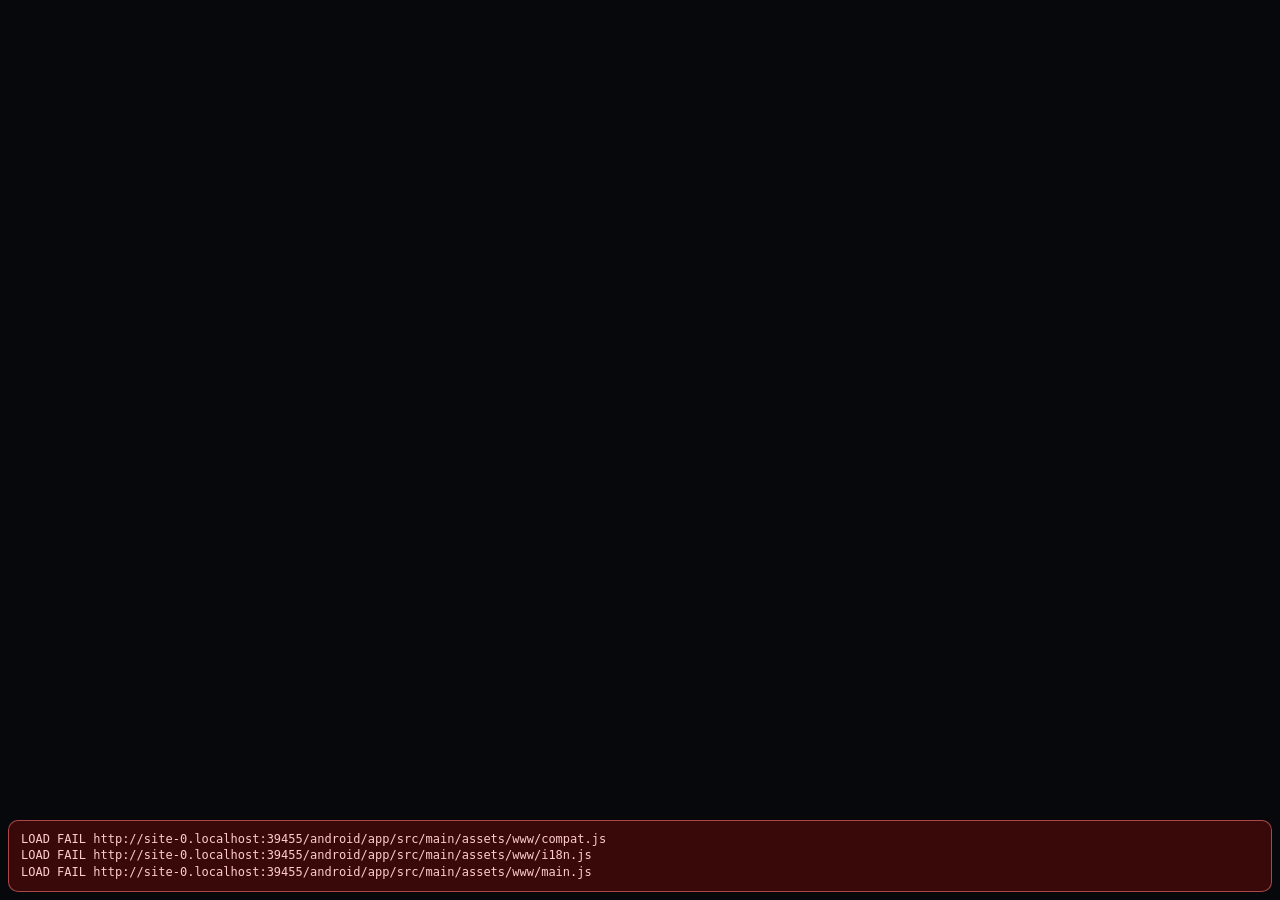
==== android/app/src/main/assets/www/index.html @ 89af4251 "feat: seamless Wi-Fi auto-discovery, live audio-reactive background, and under-weather notifications" ====
<!doctype html>
<html lang="en">
<head>
<meta charset="utf-8">
<meta name="viewport" content="width=device-width, initial-scale=1, maximum-scale=1, user-scalable=no, viewport-fit=cover">
<title>PhoneBox</title>
<link rel="stylesheet" href="style.css">
<link rel="stylesheet" href="controls.css">
<link rel="stylesheet" href="appearance.css">
</head>
<body>
<canvas id="liveBg" aria-hidden="true"></canvas>
<!-- Pages and widgets are built by main.js and widgets/*.js from the layout designed in the agent's settings page. -->
<div id="pager"></div>

<nav id="dots" data-i18n-title="panel.allPages" title="All pages"></nav>
<div id="ptitle"></div>
<div id="pagePauseOverlay" aria-hidden="true"></div>

<div id="overview" hidden>
  <div class="ov-head"><span data-i18n="panel.allPages">All pages</span> <small data-i18n="panel.overviewHint">tap one to jump · volume keys flip pages · long-press a page to come back here</small><span id="ovPcs"></span><button class="ov-pc" id="ovRules" hidden></button></div>
  <div id="ovGrid"></div>
</div>

<div class="p-sheet" id="pSheet" hidden>
  <div class="ps-head">
    <div class="p-ico" id="psIco"></div>
    <div class="ps-title"><b id="psTitle"></b><small id="psSub"></small></div>
    <button class="ps-btn danger" id="psAll" data-i18n="panel.endAll">End all</button>
    <button class="ps-btn" id="psClose" data-i18n-aria="panel.close" aria-label="Close"><svg class="ico" viewBox="0 0 24 24" fill="none" stroke="currentColor" stroke-width="2" stroke-linecap="round" stroke-linejoin="round" aria-hidden="true"><path d="M18 6 6 18M6 6l12 12"/></svg></button>
  </div>
  <div class="ps-list" id="psList"></div>
</div>

<div id="approval" hidden>
  <div class="ap-card">
    <div class="ap-head"><span class="ap-logo" id="apLogo" aria-hidden="true">◆</span><span id="apSource">AI agent</span><span class="ap-count" id="apCount"></span></div>
    <div class="ap-context"><b id="apProject"></b><span class="ap-sep" id="apContextSep">·</span><code id="apCwd"></code></div>
    <div class="ap-tool" id="apTool"></div>
    <div class="ap-desc" id="apDesc"></div>
    <pre class="ap-detail" id="apDetail"></pre>
    <div class="ap-pattern" id="apPattern" hidden></div>
    <div class="ap-choices" id="apChoices" hidden></div>
    <div class="ap-custom" id="apCustom" hidden>
      <input type="text" id="apCustomText" autocomplete="off" spellcheck="false" enterkeyhint="send">
      <button class="ap-btn allow" id="apCustomSend" data-i18n="panel.answerSend">Send</button>
    </div>
    <div class="ap-foot">
      <span class="ap-time" id="apTime"></span>
      <button class="ap-btn deny" id="apDeny" data-i18n="panel.deny">Deny</button>
      <button class="ap-btn always" id="apAlways" hidden data-i18n="panel.allowAlways">Always allow</button>
      <button class="ap-btn allow" id="apAllow" data-i18n="panel.allow">Allow</button>
      <button class="ap-btn allow" id="apSkip" hidden data-i18n="panel.gotIt">Got it</button>
    </div>
  </div>
</div>

<!-- calm page switching: countdown before a rule (or the idle return) changes the page, and a chip while it waits -->
<div id="navCard" role="status">
  <div class="nv-ring"><svg viewBox="0 0 44 44"><circle cx="22" cy="22" r="19"/><circle id="nvRing" cx="22" cy="22" r="19" pathLength="100"/></svg><b id="nvNum">3</b></div>
  <div class="nv-text"><b id="nvName"></b><span id="nvLine"></span><small id="nvDetail"></small></div>
  <button class="nv-btn" id="nvStay" data-i18n="panel.stay">Stay</button>
  <button class="nv-btn go" id="nvGo" data-i18n="panel.goNow">Go now</button>
</div>
<div id="navChip"><button id="ncGo"><svg class="ico" viewBox="0 0 24 24" fill="none" stroke="currentColor" stroke-width="2" stroke-linecap="round" stroke-linejoin="round" aria-hidden="true"><path d="M5 22h14M5 2h14M17 22v-4.172a2 2 0 0 0-.586-1.414L12 12l-4.414 4.414A2 2 0 0 0 7 17.828V22M7 2v4.172a2 2 0 0 0 .586 1.414L12 12l4.414-4.414A2 2 0 0 0 17 6.172V2"/></svg><b id="ncText"></b><small id="ncWhy"></small></button><button id="ncX" data-i18n-aria="panel.dismiss" aria-label="Dismiss"><svg class="ico" viewBox="0 0 24 24" fill="none" stroke="currentColor" stroke-width="2" stroke-linecap="round" stroke-linejoin="round" aria-hidden="true"><path d="M18 6 6 18M6 6l12 12"/></svg></button></div>

<div class="toast" id="toast"></div>
<div id="offline"><svg class="ico" viewBox="0 0 24 24" fill="none" stroke="currentColor" stroke-width="2" stroke-linecap="round" stroke-linejoin="round" aria-hidden="true"><path d="M8.5 16.5a5 5 0 0 1 7 0M2 8.82a15 15 0 0 1 4.17-2.65M10.66 5c4.01-.36 8.14.9 11.34 3.76M16.85 11.25a10 10 0 0 1 2.22 1.68M5 13a10 10 0 0 1 5.24-2.76M12 20h.01M2 2l20 20"/></svg><span data-i18n="panel.pcNotConnected">PC not connected</span></div>
<div id="wake" hidden><button type="button" data-i18n="panel.wake">Wake the PC</button><span class="note" role="status"></span></div>
<div id="night"><div id="nClock">--:--</div><div id="nDate"></div></div>

<div id="webviewWarn" hidden role="status" style="position:fixed;top:8px;left:8px;right:8px;z-index:90;align-items:center;gap:10px;padding:8px 12px;border-radius:10px;background:rgba(24,20,12,.94);border:1px solid rgba(245,158,11,.45);color:#fde68a;font:12.5px/1.35 system-ui,sans-serif">
  <svg class="ico" viewBox="0 0 24 24" fill="none" stroke="currentColor" stroke-width="2" stroke-linecap="round" stroke-linejoin="round" aria-hidden="true" style="flex:none"><path d="M10.29 3.86 1.82 18a2 2 0 0 0 1.71 3h16.94a2 2 0 0 0 1.71-3L13.71 3.86a2 2 0 0 0-3.42 0zM12 9v4M12 17h.01"/></svg>
  <span style="flex:1" data-i18n="panel.webviewWarn">Outdated WebView — update Android System WebView or Google Chrome so widgets scale properly.</span>
  <button id="webviewWarnClose" type="button" data-i18n-aria="panel.dismissWebview" aria-label="Dismiss WebView notice" style="background:transparent;border:1px solid rgba(253,230,138,.35);color:inherit;border-radius:6px;padding:3px 8px;font:inherit;cursor:pointer;display:flex"><svg class="ico" viewBox="0 0 24 24" fill="none" stroke="currentColor" stroke-width="2" stroke-linecap="round" stroke-linejoin="round" aria-hidden="true"><path d="M18 6 6 18M6 6l12 12"/></svg></button>
</div>
<script>
(function () {
  try {
    if (/[?&]preview(?:[=&]|$)/.test(location.search)) return;
    var el = document.getElementById('webviewWarn'), btn = document.getElementById('webviewWarnClose');
    if (!el) return;
    // A WebView older than Chromium 80 can't run the panel at all (modules, ?. and ??): the stock WebView of Android 5
    // and 6 until it is updated. The panel would stay black, so say what to do, in English as the translations come
    // with the code it can't run, and keep it up: there is nothing behind it.
    var runs = 'noModule' in document.createElement('script');
    try { new Function('return ({ a: 1 })?.a ?? 1_0'); } catch (_) { runs = false; }
    if (!runs) {
      var text = el.querySelector('span');
      if (text) {
        text.removeAttribute('data-i18n');
        text.textContent = 'This Android System WebView is too old to run the panel. Update Android System WebView or '
          + 'Google Chrome from Google Play (version 80 or later), then open PhoneBox again.';
      }
      if (btn) btn.style.display = 'none';
      el.hidden = false; el.style.display = 'flex';
      window.__pbTooOld = true;
      return;
    }
    if (window.CSS && typeof CSS.supports === 'function' && CSS.supports('font-size', '1cqw')) return;
    try { if (sessionStorage.getItem('pb-wv-dismissed') === '1') return; } catch (_) {}
    el.hidden = false; el.style.display = 'flex';
    if (btn) btn.onclick = function (e) {
      e.stopPropagation();
      el.style.display = ''; el.hidden = true;
      try { sessionStorage.setItem('pb-wv-dismissed', '1'); } catch (_) {}
    };
  } catch (_) {}
})();
</script>
<div id="jsfail" hidden role="alert" style="position:fixed;left:8px;right:8px;bottom:8px;z-index:200;padding:10px 12px;border-radius:10px;background:rgba(60,10,10,.96);border:1px solid rgba(248,113,113,.6);color:#fecaca;font:12px/1.4 monospace;white-space:pre-wrap;word-break:break-word;max-height:60vh;overflow:auto"></div>
<script>
// Anything that throws while the panel boots leaves a black screen with no clue. Show it instead.
(function () {
  var box = document.getElementById('jsfail'), lines = [];
  window.__pbFail = function (text) {
    // the WebView notice already says what is wrong; its syntax errors would only bury it
    if (window.__pbTooOld || lines.indexOf(text) >= 0) return;
    lines.push(text);
    if (!box) return;
    box.hidden = false; box.style.display = 'block';
    box.textContent = lines.join('\n');
  };
  // A warning that stays after the thing recovered is worse than none: it teaches the reader to ignore the box.
  window.__pbClear = function (prefix) {
    var keep = [];
    for (var i = 0; i < lines.length; i++) if (lines[i].indexOf(prefix) !== 0) keep.push(lines[i]);
    if (keep.length === lines.length) return;
    lines = keep;
    if (!box) return;
    box.textContent = lines.join('\n');
    if (!lines.length) { box.hidden = true; box.style.display = 'none'; }
  };
  window.addEventListener('error', function (e) {
    var t = e && e.target;
    if (t && t !== window && (t.src || t.href)) {
      // only the panel's own code and styles: a cover, photo, icon or stream that fails is the widget's to handle
      // (a media session that ended while its cover loaded answers 404), and it would stay here for good (#200)
      var tag = String(t.tagName || '').toUpperCase();
      if (tag === 'SCRIPT' || tag === 'LINK') window.__pbFail('LOAD FAIL ' + (t.src || t.href));
      return;
    }
    if (e && e.message) window.__pbFail('ERR ' + e.message + (e.filename ? '  ' + String(e.filename).split('/').pop() + ':' + e.lineno : ''));
  }, true);
  // a tap puts the box away (it comes back with the next new problem)
  if (box) box.addEventListener('click', function () { lines = []; box.hidden = true; box.style.display = 'none'; });
  window.addEventListener('unhandledrejection', function (e) {
    var r = e && e.reason;
    window.__pbFail('REJECT ' + ((r && (r.stack || r.message)) || String(r)));
  });
  // main.js sets __pbUp at the end of its boot: a panel that rendered nothing by now never got there.
  // A slow module graph can still arrive after this fires. The flag turning true means the message is stale, so
  // take it back instead of leaving a working panel reporting a failure for the rest of the session.
  setTimeout(function () {
    if (window.__pbUp || window.__pbTooOld) return;
    window.__pbFail('the panel did not finish booting in 8s\nUA: ' + navigator.userAgent);
    var watch = setInterval(function () {
      if (!window.__pbUp) return;
      clearInterval(watch);
      window.__pbClear('the panel did not finish booting');
    }, 500);
  }, 8000);
})();
</script>
<script src="compat.js"></script>
<script src="i18n.js"></script>
<script type="module" src="main.js"></script>
</body>
</html>
---- android/app/src/main/assets/www/style.css ----
:root {
  --bg: #06080b;
  --card: rgba(255, 255, 255, 0.045);
  --card-hi: rgba(255, 255, 255, 0.075);
  --line: rgba(255, 255, 255, 0.08);
  --text: #eef2f6;
  --muted: #8a94a3;
  --dim: #5b6472;
  --cpu: #2dd4bf;
  --gpu: #84cc16;
  --ram: #a78bfa;
  --net: #f59e0b;
  --up: #60a5fa;
  --ok: #22c55e;
  --err: #ef4444;
  --ambient: 45, 212, 191;
  --pad-l: max(14px, env(safe-area-inset-left));
  --pad-r: max(14px, env(safe-area-inset-right));
  color-scheme: dark;
}

/* themes (Settings › Display); --accent comes from the accent colour */
body[data-theme="amoled"] { --bg: #000; --card: rgba(255, 255, 255, 0.035); --card-hi: rgba(255, 255, 255, 0.06); --line: rgba(255, 255, 255, 0.06); }
body[data-theme="amoled"]::before { display: none; }
body[data-theme="midnight"] { --bg: #060a17; --card: rgba(120, 150, 255, 0.07); --card-hi: rgba(120, 150, 255, 0.11); --line: rgba(140, 170, 255, 0.13); --muted: #8d97b8; }
body[data-theme="warm"] { --bg: #0e0907; --card: rgba(255, 196, 150, 0.06); --card-hi: rgba(255, 196, 150, 0.1); --line: rgba(255, 196, 150, 0.1); --text: #f6ede5; --muted: #a8968a; --dim: #6f6259; }
body[data-theme="graphite"] { --bg: #16181c; --card: rgba(255, 255, 255, 0.06); --card-hi: rgba(255, 255, 255, 0.09); --line: rgba(255, 255, 255, 0.1); }
body[data-theme="graphite"]::before { opacity: .45; }
#dots i.on { background: color-mix(in srgb, var(--accent, #fff) 55%, white); }

* { box-sizing: border-box; margin: 0; padding: 0; }
[hidden] { display: none !important; }

html, body {
  height: 100%;
  overflow: hidden;
  background: var(--bg);
  color: var(--text);
  font-family: Roboto, "Segoe UI", system-ui, sans-serif;
  font-variant-numeric: tabular-nums;
  -webkit-user-select: none;
  user-select: none;
  -webkit-tap-highlight-color: transparent;
  -webkit-touch-callout: none;
}

body::before {
  content: "";
  position: fixed;
  top: 0; right: 0; bottom: 0; left: 0;
  background:
    radial-gradient(60% 80% at 78% 30%, rgba(var(--ambient), 0.16), transparent 70%),
    radial-gradient(50% 60% at 10% 100%, rgba(var(--ambient), 0.06), transparent 70%);
  transition: background 1.2s ease;
  pointer-events: none;
  opacity: 0;
}

#liveBg {
  position: fixed;
  top: 0; right: 0; bottom: 0; left: 0;
  width: 100%;
  height: 100%;
  z-index: 0;
  pointer-events: none;
}
body[data-theme="amoled"] #liveBg,
body.night #liveBg { display: none; }

button { font: inherit; color: inherit; background: none; border: 0; }
.muted { color: var(--muted); }
.empty { width: 100%; height: 100%; display: grid; place-items: center; color: var(--muted); font-size: 13px; text-align: center; white-space: pre-line; padding: 8px; }

/* ---------- pager & grid ---------- */
#pager {
  position: relative;
  z-index: 1;
  display: flex;
  height: 100vh;
  overflow-x: auto;
  overflow-y: hidden;
  scroll-snap-type: x mandatory;
  scrollbar-width: none;
  overscroll-behavior: contain;
}
#pager::-webkit-scrollbar { display: none; }
#pager { transition: opacity .32s ease, filter .32s ease; }
#pager.fade { opacity: 0; filter: blur(8px); }
.page {
  flex: 0 0 100vw;
  height: 100vh;
  scroll-snap-align: start;
  scroll-snap-stop: always;
  padding: 10px var(--pad-r) 17px var(--pad-l);
}
.grid {
  height: 100%;
  display: grid;
  grid-template-columns: repeat(12, minmax(0, 1fr));
  grid-template-rows: repeat(6, minmax(0, 1fr));
  gap: 8px;
}
.w { position: relative; min-width: 0; min-height: 0; overflow: hidden; container-type: size; }
.card {
  background: rgba(10, 14, 22, 0.56);
  backdrop-filter: blur(14px);
  -webkit-backdrop-filter: blur(14px);
  border: 1px solid rgba(255, 255, 255, 0.11);
  border-radius: clamp(10px, 7cqmin, 20px);
}
body[data-theme="amoled"] .card {
  background: var(--card);
  backdrop-filter: none;
  -webkit-backdrop-filter: none;
  border-color: var(--line);
}

.w-title { display: flex; align-items: baseline; gap: 8px; font-size: 11px; letter-spacing: .12em; text-transform: uppercase; font-weight: 700; color: var(--c, var(--muted)); white-space: nowrap; overflow: hidden; }
.w-sub { margin-left: auto; font-size: 10.5px; letter-spacing: 0; text-transform: none; font-weight: 400; color: var(--dim); overflow: hidden; text-overflow: ellipsis; }
.mini-btn { margin-left: auto; font-size: 10.5px; letter-spacing: 0; text-transform: none; font-weight: 600; color: var(--muted); padding: 2px 8px; border-radius: 6px; background: rgba(255, 255, 255, .07); }

/* ---------- dots, page title, overview ---------- */
#dots {
  position: fixed; left: 50%; bottom: 0; transform: translateX(-50%);
  display: flex; align-items: center; gap: 7px; padding: 5px 10px 5px 14px; z-index: 6;
  border-radius: 999px; border: 1px solid transparent;
}
#dots i { width: 6px; height: 6px; border-radius: 3px; background: rgba(255, 255, 255, 0.22); transition: width .25s, background .25s; }
#dots i.on { width: 16px; background: rgba(255, 255, 255, 0.7); }
#dots.paused { border-color: rgba(245, 158, 11, 0.55); background: rgba(20, 16, 8, 0.78); }
#dots.paused i.on { background: #f59e0b; }
.page-pause {
  position: relative; display: inline-flex; align-items: center; justify-content: center;
  border: none; background: transparent; color: rgba(255, 255, 255, 0.65);
  padding: 3px 5px; margin: -3px -4px -3px 0; min-width: 22px; min-height: 20px;
  border-radius: 999px; cursor: pointer; outline: none; touch-action: manipulation;
}
.page-pause::before { content: ''; position: absolute; top: -6px; right: -8px; bottom: -5px; left: 0; }
.page-pause svg { width: 10px; height: 10px; fill: currentColor; pointer-events: none; }
.page-pause .i-pause { display: block; }
.page-pause .i-play { display: none; }
.page-pause.on .i-pause { display: none; }
.page-pause.on .i-play { display: block; }
.page-pause:hover { color: rgba(255, 255, 255, 0.9); }
.page-pause:focus-visible { box-shadow: 0 0 0 1.5px #f59e0b; }
.page-pause.on { color: #f59e0b; }

#pagePauseOverlay {
  position: fixed; top: 0; right: 0; bottom: 0; left: 0; z-index: 18;
  display: flex; align-items: center; justify-content: center;
  pointer-events: none; opacity: 0; visibility: hidden;
  transition: opacity .3s ease, visibility .3s ease;
}
#pagePauseOverlay.show { opacity: 1; visibility: visible; }
.rot-overlay-icon {
  width: 76px; height: 76px; border-radius: 50%;
  background: rgba(18, 18, 22, .52);
  backdrop-filter: blur(12px); -webkit-backdrop-filter: blur(12px);
  border: 1.5px solid rgba(255, 255, 255, .18);
  box-shadow: 0 12px 36px rgba(0, 0, 0, .45), inset 0 1px 0 rgba(255, 255, 255, .12);
  display: flex; align-items: center; justify-content: center;
  color: rgba(255, 255, 255, .85); transform: scale(.84);
  transition: transform .25s cubic-bezier(.2, .8, .2, 1);
}
#pagePauseOverlay.show .rot-overlay-icon { transform: scale(1); }
.rot-overlay-icon svg { width: 38px; height: 38px; fill: currentColor; }
body.night #pagePauseOverlay { display: none; }

#ptitle {
  position: fixed; left: 50%; top: 10px; transform: translate(-50%, -8px); z-index: 7;
  padding: 5px 14px; border-radius: 99px; font-size: 13px; font-weight: 600;
  background: rgba(20, 24, 30, .92); border: 1px solid var(--line);
  opacity: 0; pointer-events: none; transition: opacity .2s, transform .2s;
}
#ptitle.on { opacity: 1; transform: translate(-50%, 0); }

#overview {
  position: fixed; top: 0; right: 0; bottom: 0; left: 0; z-index: 15; padding: 12px var(--pad-r) 14px var(--pad-l);
  background: #06080b; display: flex; flex-direction: column; gap: 10px;
}
.ov-head { font-size: 15px; font-weight: 700; display: flex; align-items: baseline; gap: 4px; }
.ov-head small { font-size: 11.5px; font-weight: 400; color: var(--muted); margin-left: 8px; }
#ovGrid { flex: 1; min-height: 0; display: grid; grid-template-columns: repeat(var(--n, 4), minmax(0, 1fr)); grid-auto-rows: minmax(0, 1fr); gap: 10px; overflow-y: auto; }
.ov-tile {
  display: flex; flex-direction: column; gap: 5px; padding: 7px; border-radius: 14px; min-height: 0;
  background: #10141a; border: 1px solid var(--line); text-align: left;
}
#ovPcs { margin-left: auto; display: flex; gap: 6px; }
.ov-pc { border: 1px solid var(--line); background: var(--card); color: var(--text); border-radius: 999px; padding: 5px 12px; font: inherit; font-size: 13px; }
.ov-pc.on { border-color: rgba(var(--ambient), .8); background: rgba(var(--ambient), .16); font-weight: 600; }
.w-pcswitch { padding: 9px 12px; display: flex; flex-direction: column; gap: 6px; }
.pcs-row { flex: 1; display: flex; flex-wrap: wrap; align-items: center; align-content: center; gap: 8px; min-height: 0; overflow: hidden; }
.pcs-row .ov-pc { font-size: 15px; padding: 8px 16px; }
.pcs-row .ov-pc:disabled { opacity: .5; }
.pcs-sub { color: var(--muted); font-size: 12px; }
.pcs-sub:empty { display: none; }
.ov-tile.on { border-color: rgba(var(--ambient), .8); box-shadow: 0 0 0 2px rgba(var(--ambient), .25); }
.ov-tile:active { transform: scale(.97); }
.ov-map { flex: 1; min-height: 28px; display: grid; grid-template-columns: repeat(12, 1fr); grid-template-rows: repeat(6, 1fr); gap: 2px; }
.ov-map span { background: rgba(255, 255, 255, .07); border-radius: 4px; display: grid; place-items: center; font-size: 11px; overflow: hidden; }
.ov-name { font-size: 12.5px; white-space: nowrap; overflow: hidden; text-overflow: ellipsis; }
.ov-name b { color: var(--muted); font-weight: 600; }

#offline {
  position: fixed; top: 8px; right: var(--pad-r); z-index: 6; display: none;
  font-size: 11.5px; padding: 3px 10px; border-radius: 99px; background: rgba(239, 68, 68, .18); color: #fca5a5;
}
body.offline #offline { display: flex; align-items: center; gap: 5px; }
/* Wake-on-LAN: under the offline pill, only while the PC is unreachable (main.js shows it when the app can wake it) */
#wake { position: fixed; top: 38px; right: var(--pad-r); z-index: 6; display: flex; flex-direction: column; align-items: flex-end; gap: 6px; max-width: 280px; }
#wake[hidden] { display: none; }
#wake button { min-height: 44px; padding: 0 18px; border-radius: 99px; border: 1px solid rgba(255, 255, 255, .2); background: rgba(255, 255, 255, .1); color: var(--text); font-size: 14px; font-weight: 600; }
#wake button:disabled { opacity: .6; }
/* opaque backing: the note is the one message that says what to check, and it can sit over the media widget's own text */
#wake .note { font-size: 12px; color: var(--text); text-align: left; padding: 8px 12px; border-radius: 12px; background: rgba(24, 24, 28, .96); border: 1px solid rgba(255, 255, 255, .16); }
#wake .note:empty { display: none; }
.ico { width: 1em; height: 1em; vertical-align: -0.15em; flex: none; }
.ico.m { margin-right: .35em; }

/* ---------- calm page switching ---------- */
#navCard {
  position: fixed; z-index: 18; left: 50%; bottom: 22px; transform: translate(-50%, 30px);
  display: flex; align-items: center; gap: 14px; width: max-content; max-width: min(760px, 94vw);
  padding: 12px 14px 12px 12px; border-radius: 18px;
  background: rgba(16, 20, 26, .97); border: 1px solid rgba(var(--ambient), .45);
  box-shadow: 0 12px 40px rgba(0, 0, 0, .55), 0 0 0 1px rgba(0, 0, 0, .4);
  opacity: 0; pointer-events: none; transition: opacity .3s, transform .3s;
}
#navCard.on { opacity: 1; transform: translate(-50%, 0); pointer-events: auto; }
.nv-ring { position: relative; width: 52px; height: 52px; flex: 0 0 auto; display: grid; place-items: center; }
.nv-ring svg { position: absolute; top: 0; right: 0; bottom: 0; left: 0; transform: rotate(-90deg); }
.nv-ring circle { fill: none; stroke: rgba(255, 255, 255, .1); stroke-width: 3.5; }
.nv-ring #nvRing { stroke: rgb(var(--ambient)); stroke-linecap: round; stroke-dasharray: 100; stroke-dashoffset: 0; }
.nv-ring b { font-size: 24px; font-weight: 700; font-variant-numeric: tabular-nums; }
@keyframes nav-ring { from { stroke-dashoffset: 0; } to { stroke-dashoffset: 100; } }
.nv-text { display: flex; flex-direction: column; min-width: 0; flex: 1; }
.nv-text b { font-size: 15px; white-space: nowrap; overflow: hidden; text-overflow: ellipsis; }
.nv-text span { font-size: 13.5px; color: var(--muted); white-space: nowrap; overflow: hidden; text-overflow: ellipsis; }
.nv-text small { font-size: 12px; color: var(--muted); opacity: .8; white-space: nowrap; overflow: hidden; text-overflow: ellipsis; }
.nv-text small:empty { display: none; }
.nv-btn { flex: 0 0 auto; padding: 10px 16px; border-radius: 12px; font-size: 14px; font-weight: 600; background: rgba(255, 255, 255, .08); }
.nv-btn.go { background: rgba(var(--ambient), .22); color: #fff; }
.nv-btn:active { transform: scale(.96); }
#navChip {
  position: fixed; z-index: 17; top: 8px; left: 50%; transform: translate(-50%, -40px);
  display: flex; align-items: center; gap: 2px; width: max-content; max-width: 86vw; border-radius: 999px;
  background: rgba(16, 20, 26, .95); border: 1px solid var(--line);
  opacity: 0; pointer-events: none; transition: opacity .3s, transform .3s;
}
#navChip.on { opacity: 1; transform: translate(-50%, 0); pointer-events: auto; }
#navChip button { display: flex; align-items: center; gap: 7px; padding: 5px 6px 5px 12px; font-size: 12.5px; min-width: 0; }
#navChip b { font-weight: 600; white-space: nowrap; overflow: hidden; text-overflow: ellipsis; }
#navChip small { color: var(--muted); white-space: nowrap; }
#ncX { padding: 5px 12px 5px 6px !important; color: var(--muted); }
body.night #navCard, body.night #navChip { display: none; }

.toast {
  position: fixed; z-index: 20; left: 50%; bottom: 24px; transform: translate(-50%, 20px);
  display: flex; flex-direction: column; align-items: center; max-width: 80vw;
  padding: 8px 16px; border-radius: 12px; font-size: 13px;
  background: rgba(20, 24, 30, .97); border: 1px solid var(--line);
  opacity: 0; pointer-events: none; transition: opacity .25s, transform .25s;
}
.toast span { white-space: nowrap; overflow: hidden; text-overflow: ellipsis; max-width: 100%; }
.toast b { font-size: 13.5px; }
.toast.on { opacity: 1; transform: translate(-50%, 0); }
.toast.err { border-color: rgba(239, 68, 68, .5); color: #fecaca; }
.toast.ok { border-color: rgba(34, 197, 94, .5); color: #bbf7d0; }
.toast.warn { border-color: rgba(245, 158, 11, .5); color: #fde68a; }

/* ---------- clock ---------- */
.w-clock { display: flex; flex-direction: column; justify-content: center; padding-left: 2px; }
.status { font-size: 11.5px; font-size: clamp(10px, 5cqh, 12.5px); color: var(--muted); display: flex; align-items: center; gap: 5px; letter-spacing: .02em; white-space: nowrap; overflow: hidden; }
.status .sep { color: var(--dim); }
.status .qm b { font-weight: 600; }
.status .qm .sep { margin-right: 5px; }
.status .smini { color: #fca5a5; font-weight: 600; }
.status .upd { color: #93c5fd; font-weight: 600; }
.dot { width: 7px; height: 7px; flex: 0 0 7px; border-radius: 50%; background: var(--dim); transition: background .3s; }
.dot.on { background: var(--ok); box-shadow: 0 0 8px rgba(34, 197, 94, .7); }
.dot.off { background: var(--err); }
.clock {
  font-weight: 200;
  font-size: calc(var(--tf, .6) * 24vw);
  line-height: .95; letter-spacing: -0.04em; margin-left: -.03em;
  display: flex; align-items: flex-start;
}
@supports (font-size: 1cqh) {
  .clock { font-size: min(calc(var(--tf, .6) * 100cqh), 30cqw); transition: font-size .25s ease; }
  .w-clock.has-notif .clock { font-size: min(calc((var(--tf, .6) - 0.07) * 100cqh), 26cqw); }
}
.clock .colon { opacity: .55; margin: 0 .01em; }
.clock .colon.dim { opacity: .2; }
.clock .sec { font-size: .2em; font-weight: 400; color: var(--muted); letter-spacing: 0; margin: .5em 0 0 .45em; }
.clock .sec:empty { display: none; }
.clock .ap { font-size: .2em; font-weight: 400; color: var(--muted); letter-spacing: 0; align-self: flex-end; margin: 0 0 .35em .3em; }
.clock .ap:empty { display: none; }
.date { font-size: 15px; font-size: clamp(11px, 7.5cqh, 19px); color: #c9d1db; margin-top: 1px; white-space: nowrap; overflow: hidden; text-overflow: ellipsis; }
.wx { display: flex; align-items: center; gap: 8px; margin-top: 6px; margin-top: clamp(2px, 4cqh, 14px); min-width: 0; }
.wx-icon { font-size: 26px; font-size: clamp(18px, 13cqh, 34px); line-height: 1; }
.wx-temp { font-size: 26px; font-size: clamp(18px, 13cqh, 34px); font-weight: 300; letter-spacing: -0.02em; }
.wx-meta { display: flex; flex-direction: column; font-size: 11.5px; font-size: clamp(10px, 5.4cqh, 13px); line-height: 1.35; min-width: 0; }
.wx-meta span { white-space: nowrap; overflow: hidden; text-overflow: ellipsis; }
.wx-notif-host { margin-top: clamp(6px, 3.5cqh, 12px); width: 100%; max-width: 96%; }
.wx-notif {
  position: relative;
  display: flex;
  align-items: center;
  gap: 8px;
  padding: 6px 8px 6px 10px;
  border-radius: 12px;
  background: rgba(14, 18, 28, 0.72);
  backdrop-filter: blur(14px);
  -webkit-backdrop-filter: blur(14px);
  border: 1px solid rgba(var(--ambient), 0.34);
  box-shadow: 0 6px 20px rgba(0, 0, 0, 0.32);
  animation: wxNotifIn .28s cubic-bezier(.2, .8, .2, 1);
  overflow: hidden;
}
.wx-notif.ok { border-color: rgba(34, 197, 94, 0.45); }
.wx-notif.warn { border-color: rgba(245, 158, 11, 0.5); }
.wx-notif.err { border-color: rgba(239, 68, 68, 0.52); }
.wx-n-bar {
  position: absolute;
  left: 0; top: 0; bottom: 0;
  width: 3px;
  background: rgb(var(--ambient));
}
.wx-notif.ok .wx-n-bar { background: var(--ok); }
.wx-notif.warn .wx-n-bar { background: #f59e0b; }
.wx-notif.err .wx-n-bar { background: var(--err); }
.wx-n-ico {
  flex: 0 0 auto;
  display: inline-flex;
  align-items: center;
  justify-content: center;
  width: 22px; height: 22px;
  border-radius: 7px;
  background: rgba(var(--ambient), 0.18);
  color: rgb(var(--ambient));
}
.wx-notif.ok .wx-n-ico { background: rgba(34, 197, 94, 0.18); color: #4ade80; }
.wx-notif.warn .wx-n-ico { background: rgba(245, 158, 11, 0.18); color: #fbbf24; }
.wx-notif.err .wx-n-ico { background: rgba(239, 68, 68, 0.18); color: #f87171; }
.wx-n-ico svg { width: 13px; height: 13px; }
.wx-n-body { flex: 1; min-width: 0; display: flex; flex-direction: column; gap: 1px; }
.wx-n-head { display: flex; align-items: center; gap: 6px; min-width: 0; }
.wx-n-title {
  font-size: clamp(10.5px, 4.8cqh, 12.5px);
  font-weight: 600;
  color: var(--text);
  white-space: nowrap;
  overflow: hidden;
  text-overflow: ellipsis;
}
.wx-n-badge {
  flex: 0 0 auto;
  font-size: 9.5px;
  font-weight: 700;
  padding: 1px 5px;
  border-radius: 99px;
  background: rgba(var(--ambient), 0.24);
  color: var(--text);
}
.wx-n-time {
  margin-left: auto;
  flex: 0 0 auto;
  font-size: 10px;
  color: var(--muted);
}
.wx-n-text {
  font-size: clamp(10px, 4.4cqh, 12px);
  color: #cbd5e1;
  white-space: nowrap;
  overflow: hidden;
  text-overflow: ellipsis;
}
.wx-n-close {
  flex: 0 0 auto;
  width: 22px; height: 22px;
  border-radius: 6px;
  display: inline-flex;
  align-items: center;
  justify-content: center;
  color: var(--muted);
  background: rgba(255, 255, 255, 0.06);
}
.wx-n-close svg { width: 12px; height: 12px; }
@keyframes wxNotifIn {
  from { opacity: 0; transform: translateY(6px); }
  to { opacity: 1; transform: translateY(0); }
}
@container (max-height: 80px) { .w-clock .date, .w-clock .wx-meta, .w-clock .wx-notif-host { display: none; } }

/* ---------- weather & forecast ---------- */
.w-weather { display: flex; align-items: center; padding: 0 clamp(8px, 6cqmin, 18px); }
.w-weather .wx { margin: 0; gap: 3cqw; }
.w-weather .wx-icon, .w-weather .wx-temp { font-size: min(40cqh, 18cqw); }
.w-weather .wx-meta { font-size: clamp(10px, 13cqh, 15px); }
.w-forecast { padding: 9px 11px; display: flex; flex-direction: column; gap: 4px; }
.fc { flex: 1; min-height: 0; display: flex; }
.fc-i { flex: 1; min-width: 0; display: flex; flex-direction: column; align-items: center; justify-content: space-evenly; font-size: clamp(10px, 8cqh, 14px); }
.fc-t { color: var(--muted); font-size: .85em; white-space: nowrap; }
.fc-ic { font-size: 1.6em; line-height: 1.1; }
.fc-v { font-weight: 500; white-space: nowrap; }
.fc-v small { color: var(--muted); font-weight: 400; }
.fc-r { font-size: .78em; color: #7dd3fc; min-height: 1.1em; white-space: nowrap; }
.fc.vert { flex-direction: column; }
.fc.vert .fc-i { flex-direction: row; justify-content: space-between; gap: 6px; }
.fc.vert .fc-ic { font-size: 1.2em; }

/* ---------- media ---------- */
.w-media { padding: clamp(8px, 4cqh, 16px) clamp(10px, 3cqw, 18px); display: flex; flex-direction: column; justify-content: space-between; gap: 4px; }
.m-top { display: flex; gap: clamp(8px, 3cqw, 18px); min-width: 0; min-height: 0; flex: 1; align-items: center; }
.art-wrap {
  position: relative; flex: 0 0 auto;
  height: min(58cqh, 34cqw); max-height: 100%; aspect-ratio: 1;
  border-radius: clamp(8px, 6cqh, 18px); overflow: hidden;
  background: linear-gradient(135deg, rgba(var(--ambient), .35), rgba(255, 255, 255, .04));
  box-shadow: 0 8px 24px rgba(0, 0, 0, .45);
}
.art-wrap img { position: absolute; top: 0; right: 0; bottom: 0; left: 0; width: 100%; height: 100%; object-fit: cover; opacity: 0; transition: opacity .5s; }
.art-wrap img.on { opacity: 1; }
.art-ph { position: absolute; top: 0; right: 0; bottom: 0; left: 0; display: grid; place-items: center; font-size: 34px; color: rgba(255, 255, 255, .5); }
.m-text { min-width: 0; display: flex; flex-direction: column; justify-content: center; gap: 3px; }
.m-app { display: flex; align-items: center; gap: 5px; font-size: clamp(9px, 4.5cqh, 13px); letter-spacing: .12em; text-transform: uppercase; color: rgb(var(--ambient)); font-weight: 600; }
.m-source-icon { display: inline-flex; flex: 0 0 auto; }
.m-source-icon:empty { display: none; }
.m-source-icon svg { width: 1.25em; height: 1.25em; display: block; }
.m-title { font-size: clamp(13px, 9cqh, 30px); font-weight: 600; line-height: 1.2; display: -webkit-box; -webkit-line-clamp: 2; -webkit-box-orient: vertical; overflow: hidden; }
.m-artist { font-size: clamp(11px, 6cqh, 19px); color: var(--muted); white-space: nowrap; overflow: hidden; text-overflow: ellipsis; }
.bar { position: relative; height: 18px; display: flex; align-items: center; touch-action: none; cursor: pointer; outline: none; -webkit-tap-highlight-color: transparent; }
.bar::before { content: ""; position: absolute; left: 0; right: 0; height: 4px; border-radius: 2px; background: rgba(255, 255, 255, .12); }
.bar::after { content: ""; position: absolute; left: -6px; right: -6px; top: -12px; bottom: -12px; } /* a finger-sized target around the thin bar */
.fill { position: relative; height: 4px; border-radius: 2px; background: var(--text); width: 0; }
.fill::after { content: ""; position: absolute; right: -5px; top: -3px; width: 10px; height: 10px; border-radius: 50%; background: var(--text); transition: transform .12s; }
.bar.scrubbing .fill::after { transform: scale(1.8); box-shadow: 0 0 0 4px rgba(255, 255, 255, .18); }
.bar:focus-visible .fill::after { transform: scale(1.8); box-shadow: 0 0 0 4px rgba(255, 255, 255, .18); } /* its own rule: Chromium < 86 drops a rule it cannot parse */
/* the bubble with the time the song will continue from, over the thumb while the bar is held or focused */
.scrub-tip {
  position: absolute; bottom: 100%; left: clamp(24px, var(--tip, 0%), calc(100% - 24px)); transform: translate(-50%, -8px);
  padding: 3px 9px; border-radius: 9px; background: rgba(8, 10, 13, .88); border: 1px solid rgba(255, 255, 255, .14); color: var(--text);
  font-size: 14px; font-weight: 600; font-variant-numeric: tabular-nums; white-space: nowrap; pointer-events: none; opacity: 0; transition: opacity .12s; z-index: 2;
}
.bar.scrubbing .scrub-tip { opacity: 1; }
.bar:focus-visible .scrub-tip { opacity: 1; }
.bar.scrubbing + .times .m-pos { color: var(--text); font-weight: 600; }
.times { display: flex; justify-content: space-between; font-size: 11px; color: var(--muted); margin-top: -1px; }
.m-controls { display: flex; align-items: center; gap: 4px; }
.ic { width: 44px; height: 44px; flex: 0 0 auto; display: grid; place-items: center; border-radius: 50%; transition: transform .12s, background .2s; }
.ic svg { width: 24px; height: 24px; fill: currentColor; }
.ic:active { transform: scale(.88); background: var(--card-hi); }
.ic.play { width: 50px; height: 50px; background: var(--text); color: #0b0d10; }
.ic.play svg { width: 26px; height: 26px; }
.ic.sm { width: 34px; height: 34px; }
.ic.sm svg { width: 20px; height: 20px; }
.i-pause, .playing .i-play { display: none; }
.playing .i-pause { display: block; }
.i-mute, .muted-on .i-vol { display: none; }
.muted-on .i-mute { display: block; color: var(--err); }
.vol { flex: 1; display: flex; align-items: center; gap: 4px; margin-left: 4px; min-width: 0; }
.vol-val { font-size: 11px; color: var(--muted); width: 22px; text-align: right; }
.volume-unavailable .volr, .w-volume.unavailable .vb { opacity: .35; pointer-events: none; }
.w-volume.unavailable .vb-v { color: var(--muted); }
input[type=range] { -webkit-appearance: none; appearance: none; flex: 1; min-width: 0; height: 28px; background: transparent; }
input[type=range]::-webkit-slider-runnable-track { height: 4px; border-radius: 2px; background: linear-gradient(to right, var(--text) var(--p, 50%), rgba(255, 255, 255, .14) var(--p, 50%)); }
input[type=range]::-webkit-slider-thumb { -webkit-appearance: none; width: 16px; height: 16px; border-radius: 50%; background: var(--text); margin-top: -6px; box-shadow: 0 1px 4px rgba(0, 0, 0, .5); }
.w-media.idle .m-progress, .w-media.idle .m-controls .ic:not(.play) { opacity: .35; }
.offline-msg {
  position: absolute; top: 0; right: 0; bottom: 0; left: 0; display: none; flex-direction: column; align-items: center; justify-content: center; gap: 6px;
  text-align: center; padding: 16px; background: rgba(6, 8, 11, .85); font-size: 12.5px; color: var(--muted);
}
.offline-msg b { font-size: 15px; color: var(--text); font-weight: 600; }
body.offline .offline-msg { display: flex; }
@container (max-height: 150px) { .w-media .m-progress { display: none; } }
@container (max-height: 110px) { .w-media .m-top { display: none; } .w-media { justify-content: center; } }
@container (max-width: 250px) { .w-media .vol { display: none; } }
@container (min-height: 230px) and (min-width: 420px) { .w-media .ic.play { width: 62px; height: 62px; } .w-media .ic { width: 52px; height: 52px; } }

/* ---------- metric tile ---------- */
.w-stat { padding: clamp(5px, 9cqh, 10px) clamp(8px, 6cqw, 12px); }
.w-stat canvas { position: absolute; left: 0; right: 0; bottom: 0; width: 100%; height: 52%; opacity: .5; }
.w-stat .t-val, .w-stat .t-sub { text-shadow: 0 1px 6px rgba(0, 0, 0, .9); }
.t-label { position: relative; font-size: clamp(9px, 12cqh, 11px); letter-spacing: .14em; color: var(--c); font-weight: 700; white-space: nowrap; }
.t-val { position: relative; margin-top: 1px; white-space: nowrap; }
.t-val b { font-size: clamp(16px, 30cqh, 40px); font-weight: 500; letter-spacing: -0.02em; }
.t-val small { font-size: clamp(10px, 14cqh, 15px); color: var(--muted); margin-left: 2px; }
.t-sub { position: relative; font-size: clamp(9.5px, 13cqh, 13px); color: var(--muted); white-space: nowrap; overflow: hidden; text-overflow: ellipsis; }
@container (max-height: 60px) { .w-stat .t-sub { display: none; } }

/* ---------- gauge (also pomodoro and pushed gauges) ---------- */
.w-gauge, .w-pomodoro { display: flex; flex-direction: column; align-items: center; justify-content: center; padding: 6px; gap: 1px; }
.g-dial { position: relative; height: min(66cqh, 88cqw); aspect-ratio: 1; flex: 0 0 auto; }
.g-dial svg { width: 100%; height: 100%; transform: rotate(-90deg); overflow: visible; }
.g-dial .bg, .q-dial .bg { fill: none; stroke: rgba(255, 255, 255, .08); stroke-width: 9; }
.g-dial .fg, .q-dial .fg { fill: none; stroke: var(--qc, var(--q)); stroke-width: 9; stroke-linecap: round; transition: stroke-dashoffset .8s ease; filter: drop-shadow(0 0 6px color-mix(in srgb, var(--qc, var(--q)) 50%, transparent)); }
.g-val { position: absolute; top: 0; right: 0; bottom: 0; left: 0; display: flex; align-items: center; justify-content: center; font-size: min(15cqh, 22cqw); font-weight: 500; letter-spacing: -0.02em; white-space: nowrap; }
.g-val small { font-size: .5em; color: var(--muted); margin-left: 1px; }
.g-label { font-size: clamp(9px, 6cqh, 13px); letter-spacing: .12em; font-weight: 700; color: var(--q, var(--text)); white-space: nowrap; }
.g-sub { font-size: clamp(9px, 5.4cqh, 12px); color: var(--muted); white-space: nowrap; overflow: hidden; text-overflow: ellipsis; max-width: 100%; text-align: center; }
@container (max-height: 120px) { .w-gauge .g-sub { display: none; } .w-gauge .g-dial { height: 72cqh; } }

/* ---------- chart & meters ---------- */
.w-chart, .w-meters { padding: 9px 12px 0; display: flex; flex-direction: column; }
.w-meters { padding-bottom: 10px; }
.s-head { display: flex; justify-content: space-between; align-items: baseline; gap: 10px; }
.s-label { font-size: 11px; letter-spacing: .14em; text-transform: uppercase; font-weight: 700; color: var(--c); white-space: nowrap; }
.s-name { font-size: 11px; color: var(--muted); white-space: nowrap; overflow: hidden; text-overflow: ellipsis; }
.s-main { display: flex; align-items: baseline; gap: 3px; margin-top: 1px; min-width: 0; }
.s-main b { font-size: clamp(18px, 15cqh, 34px); font-weight: 500; letter-spacing: -0.02em; }
.s-main small { font-size: 12.5px; color: var(--muted); }
.s-main .multi { font-size: 12px; margin-right: 12px; white-space: nowrap; }
.s-main .multi b { font-size: clamp(13px, 10cqh, 20px); font-weight: 600; }
.chips { margin-left: auto; display: flex; gap: 5px; flex-wrap: wrap; justify-content: flex-end; overflow: hidden; }
.chip { font-size: 11px; padding: 3px 7px; border-radius: 8px; background: rgba(255, 255, 255, .06); color: #cdd5df; white-space: nowrap; }
.w-chart canvas { flex: 1; width: calc(100% + 24px); margin: 4px -12px 0; min-height: 0; }
.meters { display: flex; flex-direction: column; gap: 6px; margin-top: 8px; flex: 1; justify-content: space-evenly; min-height: 0; }
.m-row { display: flex; justify-content: space-between; font-size: 11.5px; color: var(--muted); margin-bottom: 3px; }
.m-row span:last-child { color: #d5dce5; }
.track { height: 6px; border-radius: 3px; background: rgba(255, 255, 255, .08); overflow: hidden; }
.track i { display: block; height: 100%; width: 0; border-radius: 3px; background: var(--c, var(--cpu)); transition: width .6s ease; }
.disks { display: grid; grid-template-columns: repeat(auto-fit, minmax(70px, 1fr)); gap: 8px; }

/* ---------- AI quotas ---------- */
.w-quotas { background: none; border: 0; }
.q-grid { height: 100%; display: flex; gap: 10px; }
.q-card {
  position: relative; display: flex; flex-direction: column; padding: 10px 14px; min-width: 0; overflow: hidden;
  border: 1px solid var(--line); border-radius: 18px;
  background: radial-gradient(90% 70% at 50% 0%, color-mix(in srgb, var(--q) 13%, transparent), transparent 70%), var(--card);
}
.q-head { display: flex; align-items: baseline; gap: 8px; min-width: 0; }
.q-logo { font-size: 17px; color: var(--q); line-height: 1; align-self: center; }
.q-name { font-size: 15px; font-weight: 700; }
.q-plan { font-size: 11px; color: var(--q); background: color-mix(in srgb, var(--q) 15%, transparent); padding: 2px 8px; border-radius: 7px; font-weight: 600; white-space: nowrap; }
.q-upd { margin-left: auto; font-size: 11px; color: var(--dim); white-space: nowrap; }
.q-rings { flex: 1; display: flex; justify-content: space-around; align-items: center; gap: 8px; min-height: 0; }
.q-ring { display: flex; flex-direction: column; align-items: center; min-width: 0; flex: 1; }
.q-dial { position: relative; width: min(50cqh, 170px); max-width: 100%; aspect-ratio: 1; }
.q-dial svg { width: 100%; height: 100%; transform: rotate(-90deg); overflow: visible; }
.q-dial .pace { stroke: rgba(255, 255, 255, .85); stroke-width: 2.5; stroke-linecap: round; }
.q-pct { position: absolute; top: 0; right: 0; bottom: 0; left: 0; display: flex; align-items: center; justify-content: center; font-size: min(10cqh, 28px); font-weight: 500; letter-spacing: -0.02em; }
.q-pct small { font-size: .45em; color: var(--muted); margin-left: 1px; }
.q-label { font-size: 12px; font-weight: 600; margin-top: 5px; text-align: center; white-space: nowrap; }
.q-left { font-size: 11px; font-weight: 650; color: #86efac; text-align: center; }
.q-reset { font-size: 11px; color: var(--muted); text-align: center; white-space: nowrap; }
.q-pace { font-size: 11px; margin-top: 2px; text-align: center; white-space: nowrap; color: var(--muted); }
.q-pace.fast { color: #fbbf24; }
.q-pace.over { color: #f87171; }
.q-pace.calm { color: #86efac; }
.q-foot { font-size: 11.5px; color: var(--muted); display: flex; justify-content: space-between; gap: 10px; }
.q-details { display: grid; gap: 2px; padding: 5px 0; border-top: 1px solid var(--line); font-size: 10.5px; min-width: 0; }
.q-detail { display: flex; justify-content: space-between; gap: 6px; min-width: 0; color: var(--muted); }
.q-detail strong { color: var(--text); font-weight: 600; overflow: hidden; text-overflow: ellipsis; white-space: nowrap; }
.q-breakdown { white-space: nowrap; overflow: hidden; text-overflow: ellipsis; }
.q-alert { color: #f87171; font-weight: 700; }
.q-foot .q-err { color: #fca5a5; white-space: nowrap; overflow: hidden; text-overflow: ellipsis; }
.q-ov-hero { flex: 1; display: flex; justify-content: space-around; align-items: center; gap: 12px; min-height: 0; padding: 6px 0; }
.q-ov-stat { display: flex; flex-direction: column; align-items: center; gap: 2px; min-width: 0; }
.q-ov-lbl { font-size: 11px; color: var(--muted); white-space: nowrap; }
.q-ov-val { font-size: clamp(18px, 8cqh, 26px); font-weight: 600; color: var(--text); white-space: nowrap; }
@container (max-height: 200px) { .q-reset, .q-pace, .q-foot, .q-details { display: none; } .q-dial { width: min(58cqh, 124px); } }
@container (max-width: 420px) { .q-grid { flex-direction: column; } }

/* ---------- sessions & GitHub ---------- */
.w-sessions, .w-github { padding: 10px 12px; display: flex; flex-direction: column; }
.w-head { display: flex; align-items: baseline; gap: 10px; margin-bottom: 8px; min-width: 0; }
.w-sum { font-size: 11.5px; color: var(--muted); flex: 1; white-space: nowrap; overflow: hidden; text-overflow: ellipsis; }
.s-list { flex: 1; display: grid; grid-template-columns: repeat(auto-fill, minmax(165px, 1fr)); grid-auto-rows: 44px; gap: 6px 8px; overflow-y: auto; align-content: start; }
.sess { display: flex; align-items: center; gap: 8px; padding: 0 10px; border-radius: 10px; background: rgba(255, 255, 255, .035); border: 1px solid transparent; min-width: 0; color: var(--text); font: inherit; text-align: left; cursor: pointer; }
.sess:focus-visible { outline: 2px solid var(--accent); }
.sess .st { width: 8px; height: 8px; border-radius: 50%; flex: 0 0 8px; background: var(--dim); }
.sess.busy .st { background: #f59e0b; box-shadow: 0 0 8px #f59e0b; }
.sess.shell .st { background: #60a5fa; box-shadow: 0 0 6px #60a5fa; }
.sess.waiting { border-color: rgba(239, 68, 68, .45); background: rgba(239, 68, 68, .1); }
.sess.waiting .st { background: #ef4444; box-shadow: 0 0 10px #ef4444; }
.sess.idle { opacity: .62; }
/* The pulses are not CSS animations: a running animation makes the browser draw a frame on every display refresh (120 a
   second on a 120 Hz phone) for as long as it is on screen. main.js flips beat-2 .. beat-4 on <html> instead, from its 250 ms tick
   and only while something that pulses is shown, so the panel draws a frame only when a pulse changes. The beat has two
   steps, a little less smooth than a fade and far cheaper. */
html.beat-3 .sess.busy .st, html.beat-4 .sess.shell .st, html.beat-2 .sess.waiting .st { opacity: .35; }
.sess .tl { font-size: 12px; width: 14px; text-align: center; flex: 0 0 14px; }
.sess .tl.claude { color: #d97757; }
.sess .tl.codex { color: #e5e7eb; }
.sess .tl.cursor { color: #67e8f9; }
.sess .tl.opencode { color: #a78bfa; }
.sess-main { flex: 1; min-width: 0; display: flex; flex-direction: column; }
.sess .nm { min-width: 0; font-size: 12.5px; font-weight: 600; white-space: nowrap; overflow: hidden; text-overflow: ellipsis; }
.sess-meta { font-size: 10px; color: var(--muted); white-space: nowrap; overflow: hidden; text-overflow: ellipsis; }
.sess .ds { font-size: 11px; color: var(--muted); white-space: nowrap; text-align: right; }
.sess.waiting .ds { color: #fca5a5; }
.sess.busy .ds { color: #fcd34d; }
.session-backdrop { position: fixed; top: 0; right: 0; bottom: 0; left: 0; z-index: 22; display: flex; align-items: center; justify-content: center; padding: 16px; background: rgba(3, 5, 9, .78); }
.session-panel { width: min(460px, 100%); max-height: calc(100vh - 32px); overflow-y: auto; padding: 18px; border: 1px solid var(--line); border-radius: 18px; background: #1b1f26; box-shadow: 0 20px 60px #0009; }
.session-panel-head { position: sticky; top: 0; z-index: 1; display: flex; align-items: center; justify-content: space-between; padding: 6px 0; background: #1b1f26; color: var(--muted); font-size: 12px; }
.session-panel h2 { margin: 6px 0 14px; font-size: 20px; overflow-wrap: anywhere; display: -webkit-box; -webkit-line-clamp: 2; -webkit-box-orient: vertical; overflow: hidden; }
.session-close { border: 0; background: transparent; color: var(--text); font-size: 20px; padding: 2px 8px; cursor: pointer; }
.session-detail-row { display: flex; justify-content: space-between; gap: 12px; padding: 6px 0; border-top: 1px solid var(--line); font-size: 12px; }
.session-detail-row span { color: var(--muted); }
.session-detail-row strong { font-weight: 600; text-align: right; overflow-wrap: anywhere; }
.session-note { margin: 12px 0 0; color: var(--dim); font-size: 11px; }
.session-grid { display: grid; grid-template-columns: repeat(4, minmax(0, 1fr)); overflow: hidden; border: 1px solid var(--line); border-radius: 10px; }
.session-cell { min-width: 0; padding: 6px 9px; box-shadow: 0 0 0 .5px var(--line); }
.session-cell span { display: block; color: var(--muted); font-size: 9px; font-weight: 600; letter-spacing: .04em; text-transform: uppercase; white-space: nowrap; overflow: hidden; text-overflow: ellipsis; }
.session-cell strong { display: block; margin-top: 1px; font-size: 12px; font-weight: 600; overflow-wrap: anywhere; }
@media (max-width: 420px) { .session-grid { grid-template-columns: repeat(2, minmax(0, 1fr)); } }
.session-conv { margin-top: 12px; border-top: 1px solid var(--line); }
.conv-h { margin: 12px 0 6px; color: var(--muted); font-size: 10px; font-weight: 700; letter-spacing: .08em; text-transform: uppercase; }
.conv-step { display: flex; align-items: baseline; gap: 8px; padding: 3px 0; font-size: 12px; }
.conv-step .cs-t { font-weight: 600; white-space: nowrap; }
.conv-step .cs-d { flex: 1; min-width: 0; color: var(--muted); overflow: hidden; text-overflow: ellipsis; white-space: nowrap; }
.conv-step .cs-a { color: var(--dim); font-size: 11px; white-space: nowrap; }
.conv-step.on .cs-a { color: #d97757; }
.conv-list { max-height: 42vh; overflow-y: auto; padding-right: 4px; }
.conv-msg { margin: 0 0 8px; padding: 8px 10px; border-radius: 10px; background: #ffffff0d; font-size: 12px; line-height: 1.4; }
.conv-msg.assistant { background: #d977571a; }
.conv-who { display: block; margin-bottom: 2px; color: var(--muted); font-size: 10px; font-weight: 700; letter-spacing: .06em; text-transform: uppercase; }
.conv-text { white-space: pre-wrap; overflow-wrap: anywhere; }
.conv-text.clamp { display: -webkit-box; -webkit-line-clamp: 5; -webkit-box-orient: vertical; overflow: hidden; }
.conv-toggle { width: 100%; margin-top: 4px; padding: 9px; border: 1px solid var(--line); border-radius: 10px; background: transparent; color: var(--text); font-size: 12px; font-weight: 600; cursor: pointer; }
.gh-bell { font-size: 11.5px; padding: 2px 8px; border-radius: 8px; background: rgba(255, 255, 255, .08); white-space: nowrap; }
.gh-sec { display: flex; justify-content: space-between; font-size: 10.5px; letter-spacing: .1em; text-transform: uppercase; color: var(--muted); margin: 3px 0; font-weight: 600; }
.gh-sec b { color: var(--text); }
.gh-list { display: flex; flex-direction: column; gap: 3px; margin-bottom: 5px; }
.gh-pr { display: flex; align-items: center; gap: 7px; font-size: 12px; min-width: 0; height: 22px; }
.gh-pr .ci { width: 14px; flex: 0 0 14px; text-align: center; font-size: 11px; font-weight: 700; }
.gh-pr .ci.SUCCESS { color: #4ade80; }
.gh-pr .ci.FAILURE, .gh-pr .ci.ERROR { color: #f87171; }
.gh-pr .ci.PENDING, .gh-pr .ci.EXPECTED { color: #fbbf24; }
.gh-pr .ci.none { color: var(--dim); }
.gh-pr .rp { color: var(--muted); white-space: nowrap; flex: 0 0 auto; max-width: 42%; overflow: hidden; text-overflow: ellipsis; }
.gh-pr .tt { flex: 1; min-width: 0; white-space: nowrap; overflow: hidden; text-overflow: ellipsis; }
.gh-pr .rv { font-size: 10px; padding: 1px 5px; border-radius: 5px; flex: 0 0 auto; }
.gh-pr .rv.APPROVED { background: rgba(74, 222, 128, .15); color: #86efac; }
.gh-pr .rv.CHANGES_REQUESTED { background: rgba(248, 113, 113, .15); color: #fca5a5; }
.gh-pr.draft .tt { color: var(--muted); font-style: italic; }
.gh-err { font-size: 11px; color: #fca5a5; margin-top: auto; }

/* ---------- processes ---------- */
.w-processes { background: none; border: 0; display: flex; flex-direction: column; gap: 8px; }
.p-head { display: flex; align-items: center; gap: 12px; height: 30px; flex: 0 0 auto; min-width: 0; }
.p-sum { font-size: 12px; color: var(--muted); flex: 1; white-space: nowrap; overflow: hidden; text-overflow: ellipsis; }
.seg { display: flex; background: rgba(255, 255, 255, .06); border-radius: 10px; padding: 3px; }
.seg button { font-size: 12px; font-weight: 600; padding: 5px 14px; border-radius: 8px; color: var(--muted); }
.seg button.on { background: rgba(255, 255, 255, .14); color: var(--text); }
.p-grid { flex: 1; display: grid; gap: 7px 10px; min-height: 0; }
.proc { position: relative; overflow: hidden; display: flex; align-items: center; gap: 10px; padding: 0 12px; border-radius: 12px; background: var(--card); border: 1px solid var(--line); min-width: 0; }
.proc:active { background: var(--card-hi); }
.p-ico { width: 24px; height: 24px; flex: 0 0 24px; border-radius: 6px; display: grid; place-items: center; font-size: 12px; font-weight: 700; color: #0b0d10; position: relative; overflow: hidden; }
.p-ico img { position: absolute; top: 0; right: 0; bottom: 0; left: 0; width: 100%; height: 100%; object-fit: contain; background: transparent; }
.p-info { flex: 1; min-width: 0; display: flex; flex-direction: column; gap: 4px; }
.p-title { font-size: 13.5px; font-weight: 500; white-space: nowrap; overflow: hidden; text-overflow: ellipsis; }
.p-title .p-count { font-size: 11px; color: var(--muted); font-weight: 400; margin-left: 4px; }
.p-title .p-lock { font-size: 10px; margin-left: 4px; opacity: .6; }
.p-bar { height: 3px; border-radius: 2px; background: rgba(255, 255, 255, .07); overflow: hidden; }
.p-bar i { display: block; height: 100%; width: 0; background: #f472b6; border-radius: 2px; transition: width .5s ease; }
.p-nums { text-align: right; flex: 0 0 auto; display: flex; flex-direction: column; line-height: 1.15; }
.p-nums b { font-size: 14px; font-weight: 600; }
.p-nums small { font-size: 11px; color: var(--muted); }

/* instance sheet: pick one process or all of them */
.p-sheet {
  position: fixed; z-index: 12; top: 10px; right: var(--pad-r); bottom: 18px; left: var(--pad-l);
  display: flex; flex-direction: column; padding: 12px 14px;
  background: #0c0e12; border: 1px solid var(--line); border-radius: 18px; isolation: isolate;
  box-shadow: 0 10px 40px rgba(0, 0, 0, .6);
}
.ps-head { display: flex; align-items: center; gap: 10px; margin-bottom: 10px; }
.ps-title { flex: 1; min-width: 0; display: flex; flex-direction: column; }
.ps-title b { font-size: 16px; white-space: nowrap; overflow: hidden; text-overflow: ellipsis; }
.ps-title small { font-size: 12px; color: var(--muted); }
.ps-btn { font-size: 13px; font-weight: 600; padding: 8px 14px; border-radius: 10px; background: rgba(255, 255, 255, .08); white-space: nowrap; }
.ps-btn.danger { background: rgba(239, 68, 68, .18); color: #fca5a5; }
.ps-btn.armed { background: var(--err); color: #fff; }
.ps-btn:disabled { opacity: .35; }
.ps-list { flex: 1; overflow-y: auto; display: flex; flex-direction: column; gap: 6px; touch-action: pan-y; }
.pi { display: flex; align-items: center; gap: 10px; padding: 7px 10px; border-radius: 11px; background: rgba(255, 255, 255, .04); min-height: 46px; }
.pi .pid { font-size: 11px; color: var(--muted); flex: 0 0 64px; }
.pi .lbl { flex: 1; min-width: 0; display: flex; flex-direction: column; }
.pi .lbl b { font-size: 13px; font-weight: 500; white-space: nowrap; overflow: hidden; text-overflow: ellipsis; }
.pi .lbl b.sess { color: #f5a37f; }
.pi .lbl small { font-size: 11px; color: var(--muted); white-space: nowrap; overflow: hidden; text-overflow: ellipsis; }
.pi .num { text-align: right; font-size: 11px; line-height: 1.25; color: var(--muted); flex: 0 0 auto; }
.pi .num b { font-size: 13px; color: var(--text); }
.pi .ps-btn { padding: 7px 12px; }

/* ---------- shortcuts & big button ---------- */
.w-shortcuts { background: none; border: 0; }
.deck-grid { height: 100%; display: grid; gap: 8px; }
.key {
  position: relative; min-width: 0; min-height: 0; width: 100%; height: 100%;
  display: flex; flex-direction: column; align-items: center; justify-content: center; gap: 4px;
  border-radius: 16px;
  background: linear-gradient(160deg, color-mix(in srgb, var(--k) 22%, transparent), rgba(255, 255, 255, .03));
  border: 1px solid color-mix(in srgb, var(--k) 35%, transparent);
  transition: transform .1s, filter .2s; overflow: hidden;
}
.key:active { transform: scale(.94); filter: brightness(1.3); }
.key .k-icon { font-size: clamp(16px, 7cqmin, 30px); line-height: 1; }
.key .k-icon.k-icon-img img { display: block; width: 24px; height: 24px; width: clamp(16px, 7cqmin, 30px); height: clamp(16px, 7cqmin, 30px); object-fit: contain; border-radius: 6px; }
.key .k-label { font-size: clamp(10px, 3.6cqmin, 14px); font-weight: 500; color: #e5e9ef; max-width: 92%; white-space: nowrap; overflow: hidden; text-overflow: ellipsis; }
.w-button .key .k-icon { font-size: min(40cqh, 30cqw); }
.w-button .key .k-icon.k-icon-img img { width: 40px; height: 40px; width: min(40cqh, 30cqw); height: min(40cqh, 30cqw); }
.w-button .key .k-label { font-size: clamp(10px, 15cqh, 18px); }
/* Big button with "fill with the picture": the picture covers the key, the label sits on a shade at the bottom. */
/* padding in % follows the width, so a wide, short key would lose its label: the inset follows the height (cqh) */
.key.k-cover { justify-content: flex-end; padding-bottom: 4px; padding-bottom: 7cqh; }
.key.k-cover .k-icon { display: none; }
.key.k-cover .k-bg { position: absolute; top: 0; left: 0; width: 100%; height: 100%; object-fit: cover; pointer-events: none; }
.key.k-cover .k-shade { position: absolute; top: 0; right: 0; bottom: 0; left: 0; background: linear-gradient(to top, rgba(0, 0, 0, .7), rgba(0, 0, 0, 0) 55%); pointer-events: none; }
.key.k-cover .k-label { position: relative; text-shadow: 0 1px 3px rgba(0, 0, 0, .8); color: #fff; }
.key.k-cover::before, .key.k-cover::after { z-index: 1; }
/* a dark ring keeps the toggle dot visible on a light picture */
.key.k-cover.toggle::before { box-shadow: 0 0 0 2px rgba(0, 0, 0, .55); }
.key.k-cover.toggle.on::before { box-shadow: 0 0 0 2px rgba(0, 0, 0, .55), 0 0 9px #4ade80; }
/* Big button without its label: the icon is centred alone, and a filled key needs no shade for the text. */
.key.k-nolabel .k-label, .key.k-nolabel .k-shade { display: none; }
.key::after { content: ""; position: absolute; top: 0; right: 0; bottom: 0; left: 0; border-radius: inherit; box-shadow: inset 0 0 0 2px transparent; transition: box-shadow .2s; }
.key.ok::after { box-shadow: inset 0 0 0 2px var(--ok); }
.key.err::after { box-shadow: inset 0 0 0 2px var(--err); }
.key.busy { opacity: .6; }
.key.toggle::before { content: ""; position: absolute; top: 9px; right: 9px; width: 9px; height: 9px; border-radius: 50%; background: rgba(255, 255, 255, .16); transition: background .2s, box-shadow .2s; }
.key.toggle.on::before { background: #4ade80; box-shadow: 0 0 9px #4ade80; }
.key.toggle.on { filter: brightness(1.18) saturate(1.2); }

/* ---------- world clocks ---------- */
.w-worldclock { padding: 6px 4px; }
.wc-row { height: 100%; display: flex; }
.wc { flex: 1; min-width: 0; container-type: inline-size; display: flex; flex-direction: column; align-items: center; justify-content: center; border-left: 1px solid var(--line); }
.wc:first-child { border-left: 0; }
.wc-n { font-size: clamp(9.5px, 10cqh, 13px); color: var(--muted); letter-spacing: .06em; text-transform: uppercase; font-weight: 600; white-space: nowrap; overflow: hidden; text-overflow: ellipsis; max-width: 95%; }
.wc-t { font-size: min(36cqh, 36cqw); font-weight: 300; letter-spacing: -0.02em; line-height: 1.1; white-space: nowrap; }
.wc-ap { font-size: .42em; font-weight: 400; color: var(--muted); letter-spacing: 0; }
.wc-row.h12 .wc-t { font-size: min(36cqh, 28cqw); }
.wc-s { font-size: clamp(9px, 9cqh, 12px); color: var(--dim); white-space: nowrap; }
.wc-row.vert { flex-direction: column; }
.wc-row.vert .wc { flex-direction: row; justify-content: space-between; padding: 0 10px; border-left: 0; border-top: 1px solid var(--line); gap: 8px; }
.wc-row.vert .wc:first-child { border-top: 0; }
.wc-row.vert .wc-t { font-size: clamp(14px, 9cqh, 30px); order: 2; }
.wc-row.vert .wc-s { display: none; }

/* ---------- calendar ---------- */
.w-calendar { padding: 9px 10px; display: flex; flex-direction: column; gap: 4px; }
.cal { flex: 1; min-height: 0; display: grid; grid-template-columns: repeat(7, 1fr); gap: 2px; text-align: center; font-size: clamp(10px, 6cqh, 15px); }
.cal-h { font-size: .78em; color: var(--muted); font-weight: 600; }
.cal-d { display: grid; place-items: center; border-radius: 8px; }
.cal-d.out { color: var(--dim); opacity: .5; }
.cal .we { color: #fca5a5; }
.cal-d.today { background: rgb(var(--ambient)); color: #06080b; font-weight: 700; }

/* ---------- pomodoro ---------- */
.w-pomodoro { --q: #ef4444; }
.w-pomodoro.brk { --q: #22c55e; }
.w-pomodoro.long { --q: #38bdf8; }
.w-pomodoro .g-dial { height: min(52cqh, 80cqw); }
.w-pomodoro:not(.run) .g-val { color: var(--muted); }
.pomo-btns { display: flex; gap: 8px; margin-top: 4px; }
.pb { width: clamp(30px, 14cqh, 46px); height: clamp(30px, 14cqh, 46px); border-radius: 50%; background: rgba(255, 255, 255, .08); font-size: clamp(13px, 6cqh, 19px); }
.pb.main { background: var(--q); color: #06080b; }
.pb:active { transform: scale(.9); }
@container (max-height: 160px) { .w-pomodoro .g-sub { display: none; } }

/* ---------- countdown ---------- */
.w-countdown { padding: 8px 12px; display: flex; flex-direction: column; justify-content: center; }
.cd-l { font-size: clamp(10px, 11cqh, 14px); color: var(--muted); letter-spacing: .1em; text-transform: uppercase; font-weight: 700; white-space: nowrap; overflow: hidden; text-overflow: ellipsis; }
.cd-v { font-size: min(38cqh, 17cqw); font-weight: 300; letter-spacing: -0.02em; line-height: 1.1; white-space: nowrap; }
.cd-s { font-size: clamp(9.5px, 10cqh, 13px); color: var(--dim); white-space: nowrap; overflow: hidden; text-overflow: ellipsis; }
.w-countdown.past .cd-v { color: #86efac; }

/* ---------- note, label ---------- */
.w-note {
  border-radius: 14px; padding: clamp(8px, 7cqmin, 16px);
  background: linear-gradient(160deg, color-mix(in srgb, var(--n) 30%, #10131a), color-mix(in srgb, var(--n) 14%, #0b0d12));
  border: 1px solid color-mix(in srgb, var(--n) 40%, transparent);
}
.note-t { white-space: pre-wrap; font-size: clamp(11px, calc(var(--nf) * 1cqmin), 44px); line-height: 1.3; color: color-mix(in srgb, var(--n) 25%, #fff); overflow: hidden; height: 100%; }
.w-label { display: flex; align-items: center; padding: 0 4px; }
.lbl-t { font-size: min(55cqh, 12cqw); font-weight: 700; letter-spacing: -0.01em; white-space: nowrap; overflow: hidden; text-overflow: ellipsis; }

/* ---------- command ---------- */
.w-command { padding: 9px 12px; display: flex; flex-direction: column; gap: 3px; --c: #38bdf8; }
.w-command.bad { --c: #f87171; }
.cmd-o { flex: 1; min-height: 0; overflow: hidden; white-space: pre; font: 11.5px/1.35 "Roboto Mono", monospace; color: #d5dce5; }
.cmd-o.big { display: flex; align-items: center; white-space: nowrap; font: 300 min(42cqh, 14cqw)/1 Roboto, sans-serif; letter-spacing: -0.02em; color: var(--text); }
.w-command.bad .cmd-o { color: #fca5a5; }
.cmd-f { font-size: 10.5px; color: var(--dim); white-space: nowrap; overflow: hidden; text-overflow: ellipsis; }
@container (max-height: 70px) { .w-command .cmd-f { display: none; } }

/* ---------- pushed value, notifications ---------- */
.w-push { padding: 9px 12px; display: flex; flex-direction: column; gap: 3px; }
.w-push .w-title { color: var(--c, var(--muted)); }
.push-empty { flex: 1; display: flex; flex-direction: column; justify-content: center; gap: 4px; color: var(--muted); font-size: 12px; }
.push-empty code { font: 10.5px "Roboto Mono", monospace; color: var(--dim); white-space: nowrap; overflow: hidden; text-overflow: ellipsis; }
.push-big { flex: 1; min-height: 0; display: flex; flex-direction: column; justify-content: center; gap: 2px; }
.pv { font-size: min(42cqh, 20cqw); font-weight: 400; letter-spacing: -0.02em; line-height: 1.25; white-space: nowrap; overflow: hidden; text-overflow: ellipsis; color: var(--c, var(--text)); }
.pv small { font-size: .45em; color: var(--muted); margin-left: 3px; }
.ps { font-size: clamp(10px, 10cqh, 14px); color: var(--muted); white-space: nowrap; overflow: hidden; text-overflow: ellipsis; }
.push-big .track { margin-top: 4px; }
.push-gauge { flex: 1; min-height: 0; display: flex; flex-direction: column; align-items: center; justify-content: center; }
.push-gauge .g-dial { height: min(70cqh, 80cqw); }
.push-list, .inbox { flex: 1; min-height: 0; overflow-y: auto; display: flex; flex-direction: column; gap: 4px; margin-top: 3px; touch-action: pan-y; }
.pl-i { display: flex; justify-content: space-between; gap: 10px; font-size: 12.5px; padding: 4px 8px; border-radius: 8px; background: rgba(255, 255, 255, .035); border-left: 3px solid var(--lc, transparent); }
.pl-l { min-width: 0; white-space: nowrap; overflow: hidden; text-overflow: ellipsis; }
.pl-v { color: var(--lc, var(--muted)); white-space: nowrap; font-weight: 600; }
.w-inbox { padding: 9px 12px; display: flex; flex-direction: column; }
.ib-i { padding: 5px 9px; border-radius: 9px; background: rgba(255, 255, 255, .035); border-left: 3px solid var(--lc); }
.ib-h { display: flex; justify-content: space-between; gap: 8px; font-size: 12.5px; }
.ib-h b { font-weight: 600; white-space: nowrap; overflow: hidden; text-overflow: ellipsis; }
.ib-h span { font-size: 10.5px; color: var(--dim); white-space: nowrap; }
.ib-t { font-size: 11.5px; color: var(--muted); }

/* ---------- analog clock ---------- */
.w-analog { display: flex; flex-direction: column; align-items: center; justify-content: center; }
.analog { width: min(100cqh, 100cqw); aspect-ratio: 1; flex: 0 1 auto; min-height: 0; }
.w-analog:has(.an-l) .analog { width: min(88cqh, 100cqw); }
.analog .face { fill: rgba(255, 255, 255, .035); stroke: var(--line); stroke-width: .8; }
.analog .tk { stroke: rgba(255, 255, 255, .25); stroke-width: .6; stroke-linecap: round; }
.analog .tk.b { stroke: rgba(255, 255, 255, .7); stroke-width: 1.6; }
.analog text { fill: var(--muted); font-size: 8px; text-anchor: middle; font-weight: 500; }
.analog .hh { stroke: var(--text); stroke-width: 3.4; stroke-linecap: round; }
.analog .mh { stroke: var(--text); stroke-width: 2.2; stroke-linecap: round; }
.analog .sh { stroke: rgb(var(--ambient)); stroke-width: .9; stroke-linecap: round; }
.analog .hub { fill: rgb(var(--ambient)); }
.an-l { font-size: clamp(10px, 6cqh, 14px); color: var(--muted); letter-spacing: .08em; text-transform: uppercase; font-weight: 600; }
@container (max-height: 140px) { .an-l { display: none; } }

/* ---------- time progress ---------- */
.w-progress { padding: 9px 12px; display: flex; flex-direction: column; gap: 4px; --c: #a78bfa; }
.pr-list { flex: 1; display: flex; flex-direction: column; justify-content: space-evenly; min-height: 0; }

/* ---------- stopwatch, timer, counter ---------- */
.w-stopwatch, .w-timer, .w-counter { padding: 9px 12px; display: flex; flex-direction: column; align-items: center; gap: 3px; }
.w-stopwatch .w-title, .w-timer .w-title, .w-counter .w-title { align-self: stretch; }
.sw-t { font-size: min(30cqh, 15cqw); font-weight: 300; letter-spacing: -0.02em; line-height: 1.1; color: var(--muted); }
.w-stopwatch.run .sw-t { color: var(--text); }
.w-stopwatch { --q: #22c55e; }
.sw-laps { align-self: stretch; overflow: hidden; display: flex; flex-direction: column; gap: 2px; min-height: 0; flex: 1; }
.sw-lap { display: flex; justify-content: space-between; font-size: 11.5px; color: var(--muted); padding: 1px 6px; }
.w-timer { justify-content: space-between; }
.w-timer .g-dial { height: min(38cqh, 60cqw); flex: 0 1 auto; min-height: 0; }
.w-timer:not(.run) .g-val { color: var(--muted); }
.tm-btns { display: flex; flex-wrap: wrap; justify-content: center; gap: 5px; }
.chip-btn { font-size: 12px; font-weight: 600; padding: 4px 9px; border-radius: 9px; background: rgba(255, 255, 255, .08); }
.chip-btn:active { background: var(--q); color: #06080b; }
.ct-n { flex: 1; display: flex; align-items: center; font-size: min(48cqh, 30cqw); font-weight: 300; color: var(--q); line-height: 1; }

/* ---------- breathe ---------- */
.w-breathe { cursor: pointer; }
.br-stage { position: absolute; top: 0; right: 0; bottom: 0; left: 0; display: grid; place-items: center; }
.br-ball { width: min(84cqh, 84cqw); aspect-ratio: 1; border-radius: 50%; grid-area: 1 / 1;
  background: radial-gradient(circle at 40% 35%, rgba(var(--ambient), .55), rgba(var(--ambient), .12) 70%); box-shadow: 0 0 40px rgba(var(--ambient), .25); }
.br-txt { grid-area: 1 / 1; text-align: center; z-index: 1; }
.br-w { font-size: clamp(13px, 9cqh, 26px); font-weight: 600; }
.br-c { font-size: clamp(18px, 16cqh, 52px); font-weight: 300; }

/* ---------- quote ---------- */
.w-quote { padding: clamp(8px, 6cqmin, 18px) clamp(10px, 6cqmin, 20px); display: flex; flex-direction: column; justify-content: center; cursor: pointer; }
.qt-mark { position: absolute; top: -.15em; left: .12em; font-size: min(60cqh, 30cqw); color: rgba(var(--ambient), .18); font-family: Georgia, serif; line-height: 1; }
.qt-q { position: relative; font-size: clamp(12px, calc(var(--qf, 1) * 11cqh), 30px); line-height: 1.3; font-weight: 400; font-style: italic; }
.qt-a { position: relative; margin-top: 4px; font-size: clamp(10px, 7cqh, 14px); color: var(--muted); }

/* ---------- checklist ---------- */
.w-checklist { padding: 9px 12px; display: flex; flex-direction: column; gap: 4px; --c: #22c55e; }
.w-checklist.all .w-sub { color: #22c55e; font-weight: 600; }
.cl-list { flex: 1; min-height: 0; overflow-y: auto; display: flex; flex-direction: column; gap: 4px; touch-action: pan-y; }
.cl-i { display: flex; align-items: center; gap: 9px; text-align: left; padding: 5px 8px; border-radius: 9px; background: rgba(255, 255, 255, .035); font-size: 13px; }
.cl-box { width: 18px; height: 18px; flex: 0 0 18px; border-radius: 5px; border: 1.5px solid var(--dim); display: grid; place-items: center; font-size: 12px; font-weight: 700; color: #06080b; }
.cl-i.done .cl-box { background: #22c55e; border-color: #22c55e; }
.cl-i.done .cl-t { color: var(--muted); text-decoration: line-through; }

/* ---------- battery, quota ring (dial widgets) ---------- */
.w-html { padding: 0; }
.w-html.bare-html { background: transparent; border-color: transparent; box-shadow: none; }
.w.pf { padding: 0; overflow: hidden; background: #000; }
.pf-img { position: absolute; top: 0; right: 0; bottom: 0; left: 0; width: 100%; height: 100%; opacity: 0; transition: opacity 1s ease; }
.pf-img.on { opacity: 1; }
/* Camera (widgets/camera.js) */
.w.cam { padding: 0; overflow: hidden; background: #000; }
.cam-img { position: absolute; top: 0; right: 0; bottom: 0; left: 0; width: 100%; height: 100%; visibility: hidden; }
.cam-img.on { visibility: visible; }
.cam-note { position: absolute; top: 0; right: 0; bottom: 0; left: 0; display: flex; align-items: center; justify-content: center; text-align: center; padding: 12px; }
.cam-note[hidden] { display: none; }
.cam-cap { position: absolute; left: 8px; bottom: 6px; padding: 2px 8px; border-radius: 6px; background: rgba(0, 0, 0, .55); color: #fff; font-size: 12px; max-width: calc(100% - 16px); white-space: nowrap; overflow: hidden; text-overflow: ellipsis; }
.pf-note { position: absolute; top: 0; right: 0; bottom: 0; left: 0; display: flex; align-items: center; justify-content: center; text-align: center; padding: 12px; }
.html-frame { width: 100%; height: 100%; border: 0; display: block; background: transparent; }
.w-batteries { padding: 9px 12px; display: flex; flex-direction: column; gap: 4px; }
.w-batteries .w-title { color: #4ade80; }
.bt-list { flex: 1; min-height: 0; overflow: hidden; display: flex; flex-direction: column; justify-content: space-evenly; gap: 2px; }
.bt-row { display: grid; grid-template-columns: 24px minmax(0, 1fr) minmax(40px, 30%) 46px; align-items: center; gap: 8px; font-size: 14px; flex-shrink: 0; }
.bt-ico { font-size: 17px; text-align: center; }
.bt-name { white-space: nowrap; overflow: hidden; text-overflow: ellipsis; }
.bt-bar { height: 7px; border-radius: 4px; background: rgba(255, 255, 255, .08); overflow: hidden; }
.bt-bar i { display: block; height: 100%; width: calc(var(--v) * 100%); background: var(--c); border-radius: 4px; }
.bt-pct { text-align: right; font-variant-numeric: tabular-nums; font-size: 13px; }
.bt-row.low .bt-pct { color: #fca5a5; }
.w-obs { padding: 9px 10px; display: flex; flex-direction: column; gap: 7px; }
.obs-top { display: flex; gap: 6px; }
.obs-pill { flex: 1; display: flex; align-items: center; gap: 7px; padding: 8px 10px; border-radius: 12px; background: rgba(255, 255, 255, .05); border: 1px solid rgba(255, 255, 255, .07); min-width: 0; }
.obs-pill b { font-size: 13px; letter-spacing: .1em; color: var(--muted); }
.obs-led { width: 10px; height: 10px; border-radius: 50%; background: #3f4651; flex: none; }
.obs-time { margin-left: auto; font-variant-numeric: tabular-nums; font-size: 15px; color: var(--muted); }
.obs-pill.on b, .obs-pill.on .obs-time { color: #fff; }
.obs-pill.live.on { background: rgba(239, 68, 68, .2); border-color: rgba(239, 68, 68, .5); }
.obs-pill.rec.on { background: rgba(244, 63, 94, .16); border-color: rgba(244, 63, 94, .45); }
.obs-pill.on .obs-led { background: #ef4444; box-shadow: 0 0 14px rgba(239, 68, 68, .45); }
html.beat-4 .obs-pill.on .obs-led { box-shadow: 0 0 34px rgba(239, 68, 68, .9); }
.obs-pill.can:active, .obs-sc:active { transform: scale(.97); }
.obs-pill.busy, .obs-sc.busy { opacity: .55; }
.obs-scene { display: flex; align-items: baseline; gap: 8px; font-size: 13px; color: var(--muted); }
.obs-scene b { color: var(--text); font-size: 16px; white-space: nowrap; overflow: hidden; text-overflow: ellipsis; }
.obs-mic { margin-left: auto; font-size: 18px; }
.obs-mic.muted { opacity: .6; }
.obs-scenes { flex: 1; min-height: 0; display: grid; grid-template-columns: repeat(auto-fill, minmax(96px, 1fr)); grid-auto-rows: minmax(38px, 1fr); gap: 6px; overflow: hidden; }
.obs-sc { border: 1px solid rgba(255, 255, 255, .1); background: rgba(255, 255, 255, .05); color: var(--text); border-radius: 10px; font: inherit; font-size: 13px; padding: 4px 6px; white-space: nowrap; overflow: hidden; text-overflow: ellipsis; }
.obs-sc.cur { background: rgba(167, 139, 250, .22); border-color: rgba(167, 139, 250, .55); font-weight: 600; }
.dc-top { display: flex; align-items: center; gap: 6px; }
.dc-where { font-size: 16px; font-weight: 600; white-space: nowrap; overflow: hidden; text-overflow: ellipsis; min-width: 0; }
.dc-kind { font-size: 11px; color: var(--muted); text-transform: uppercase; letter-spacing: .08em; }
.dc-btn { margin-left: auto; border: 1px solid rgba(255, 255, 255, .1); background: rgba(255, 255, 255, .05); color: var(--text); border-radius: 10px; font-size: 18px; padding: 5px 9px; }
.dc-btn + .dc-btn { margin-left: 0; }
.dc-btn.on { background: rgba(239, 68, 68, .22); border-color: rgba(239, 68, 68, .5); }
.dc-btn:disabled { opacity: .7; }
.dc-btn:active { transform: scale(.95); }
.dc-btn.busy, .dc-chan.busy { opacity: .55; }
.dc-members { display: flex; flex-wrap: wrap; gap: 5px; }
.dc-member { font-size: 12px; padding: 3px 8px; border-radius: 999px; background: rgba(88, 101, 242, .22); }
.dc-member.muted, .dc-member.deaf { background: rgba(255, 255, 255, .07); color: var(--muted); }
/* flex-wrap, not grid: an open block's height depends on how many channels wrap, which a grid's pre-sized rows can't track without overlapping the next row */
.dc-servers { flex: 1; min-height: 0; display: flex; flex-wrap: wrap; align-content: flex-start; gap: 8px; overflow-y: auto; }
.dc-block:not(.open) .dc-server { flex: 1; }
/* fixed, not grow/shrink: a sparse last row must not stretch its tiles bigger than a full row's */
.dc-block { display: flex; flex-direction: column; gap: 6px; min-width: 0; flex: 0 0 96px; }
.dc-block.open { flex: 1 1 100%; max-width: 100%; padding: 6px; border-radius: 12px; background: rgba(88, 101, 242, .08); border: 1px solid rgba(88, 101, 242, .25); }
.dc-ico { flex: none; width: 28px; height: 28px; border-radius: 50%; overflow: hidden; display: inline-flex; align-items: center; justify-content: center; background: #5865f2; color: #fff; font-size: 13px; font-weight: 700; }
.dc-ico img { width: 100%; height: 100%; object-fit: cover; display: block; }
.dc-member .dc-ico { width: 18px; height: 18px; font-size: 10px; }
.dc-member { display: inline-flex; align-items: center; gap: 5px; }
.dc-stext { display: flex; flex-direction: column; align-items: flex-start; min-width: 0; }
.dc-server { display: flex; flex-direction: row; align-items: center; gap: 8px; width: 100%; background: none; border: none; color: var(--text); font: inherit; padding: 0; text-align: left; min-width: 0; }
.dc-server:not(.open) { flex-direction: column; justify-content: flex-start; text-align: center; gap: 4px; }
.dc-server:not(.open) .dc-stext { align-items: center; max-width: 100%; }
.dc-server .dc-ico { width: clamp(40px, 14vmin, 72px); height: clamp(40px, 14vmin, 72px); font-size: clamp(17px, 6vmin, 32px); }
.dc-server b { font-size: 13px; max-width: 100%; white-space: nowrap; overflow: hidden; text-overflow: ellipsis; }
.dc-server small { color: var(--muted); font-size: 10px; }
.dc-server.open { flex: none; }
.dc-server.open .dc-ico { width: 28px; height: 28px; font-size: 13px; }
.dc-server.open { flex-direction: row; }
.dc-server.here b::before { content: '● '; color: #3ba55d; }
.dc-server:active { transform: scale(.97); }
.dc-chans { display: grid; grid-template-columns: repeat(auto-fill, minmax(120px, 1fr)); gap: 6px; }
.dc-chan { display: flex; flex-direction: column; align-items: flex-start; border: 1px solid rgba(255, 255, 255, .1); background: rgba(255, 255, 255, .05); color: var(--text); border-radius: 10px; font: inherit; font-size: 13px; padding: 5px 8px; white-space: nowrap; overflow: hidden; text-overflow: ellipsis; }
.dc-chan.cur { background: rgba(88, 101, 242, .28); border-color: rgba(88, 101, 242, .6); font-weight: 600; }
.dc-notes { display: flex; flex-direction: column; gap: 4px; overflow: hidden; min-height: 0; }
.dc-note { display: flex; flex-direction: column; font-size: 12px; padding: 4px 8px; border-left: 3px solid #5865f2; background: rgba(255, 255, 255, .04); border-radius: 6px; }
.dc-note span { color: var(--muted); white-space: nowrap; overflow: hidden; text-overflow: ellipsis; }
.w-discord { padding: 9px 10px; display: flex; flex-direction: column; gap: 8px; }
.w-steam { padding: 9px 12px; display: flex; flex-direction: column; gap: 6px; overflow: hidden; }
.w-steam .w-title { color: #79a9e8; }
.st-head { display: flex; align-items: center; justify-content: space-between; gap: 8px; }
.st-count { color: var(--muted); font-size: 12px; font-weight: 600; white-space: nowrap; }
.st-list { flex: 1; min-height: 0; overflow-y: auto; display: flex; flex-direction: column; gap: 2px; scrollbar-width: none; }
.st-list::-webkit-scrollbar { display: none; }
.st-row { display: grid; grid-template-columns: 38px minmax(0, 1fr); align-items: center; gap: 9px; padding: 4px 6px; border-radius: 8px; font-size: 13px; }
.st-portrait { width: 34px; height: 34px; border-radius: 50%; position: relative; display: grid; place-items: center; overflow: visible; background: rgba(255,255,255,.08); }
.st-avatar, .st-avatar-fallback { width: 34px; height: 34px; border-radius: 50%; object-fit: cover; display: grid; place-items: center; background: rgba(255,255,255,.08); color: #c7d5e0; font-size: 14px; font-weight: 700; }
.st-dot { position: absolute; right: -1px; bottom: -1px; width: 9px; height: 9px; border: 2px solid var(--bg); box-sizing: border-box; border-radius: 50%; background: #4b5563; }
.st-row.state-1 .st-dot, .st-event .st-dot.state-1 { background: #22c55e; box-shadow: 0 0 6px rgba(34, 197, 94, .5); }
.st-row.state-2 .st-dot, .st-event .st-dot.state-2 { background: #ef4444; }
.st-row.state-3 .st-dot, .st-row.state-4 .st-dot, .st-event .st-dot.state-3, .st-event .st-dot.state-4 { background: #f59e0b; }
.st-row.state-5 .st-dot, .st-row.state-6 .st-dot, .st-event .st-dot.state-5, .st-event .st-dot.state-6 { background: #60a5fa; }
.st-row:not(.online) { color: var(--muted); opacity: .82; }
.st-info { display: flex; flex-direction: column; min-width: 0; gap: 1px; }
.st-name { overflow: hidden; text-overflow: ellipsis; white-space: nowrap; }
.st-sub { color: var(--muted); font-size: 11px; overflow: hidden; text-overflow: ellipsis; white-space: nowrap; }
.st-row.online .st-sub { color: #9baec7; }
.st-activity-list { gap: 5px; }
.st-event { display: grid; grid-template-columns: 34px minmax(0, 1fr) auto; align-items: center; gap: 8px; padding: 4px 5px; border-radius: 8px; background: rgba(255,255,255,.025); }
.st-event .st-portrait, .st-event .st-avatar, .st-event .st-avatar-fallback { width: 30px; height: 30px; }
.st-time { color: var(--dim); font-size: 10px; white-space: nowrap; }
.st-error { color: #f59e0b; font-size: 11px; line-height: 1.3; }
.w-ha { padding: 9px 10px; display: flex; flex-direction: column; gap: 6px; }
.w-ha .w-title { color: #41bdf5; }
.ha-grid { flex: 1; min-height: 0; display: grid; grid-template-columns: repeat(auto-fill, minmax(104px, 1fr)); grid-auto-rows: minmax(64px, 1fr); gap: 6px; overflow: hidden; }
.ha-tile { display: flex; flex-direction: column; justify-content: center; gap: 2px; padding: 6px 9px; border-radius: 12px; background: rgba(255, 255, 255, .05);
  border: 1px solid rgba(255, 255, 255, .06); min-width: 0; transition: background .2s, border-color .2s; }
.ha-tile.on { background: rgba(250, 204, 21, .14); border-color: rgba(250, 204, 21, .35); }
.ha-tile.can:active { transform: scale(.97); }
.ha-tile.busy { opacity: .6; }
.ha-tile.gone { opacity: .45; }
.ha-ico { font-size: 20px; line-height: 1; }
.ha-name { font-size: 12px; color: var(--muted); white-space: nowrap; overflow: hidden; text-overflow: ellipsis; }
.ha-state { font-size: 15px; white-space: nowrap; overflow: hidden; text-overflow: ellipsis; }
.ha-tile.on .ha-state { color: #fde68a; }
.ha-err { grid-column: 1 / -1; font-size: 12px; color: #f59e0b; }
.w-apps { padding: 9px 12px; display: flex; flex-direction: column; gap: 6px; }
.w-apps .w-title { color: #a78bfa; }
.ap-count { color: var(--muted); font-weight: 600; }
.ap-search { width: 100%; box-sizing: border-box; padding: 7px 11px; border-radius: 10px; border: 1px solid rgba(255, 255, 255, .08);
  background: rgba(255, 255, 255, .05); color: inherit; font: inherit; font-size: 14px; outline: none; }
.ap-search:focus { border-color: rgba(167, 139, 250, .5); }
.ap-grid { flex: 1; min-height: 0; overflow-y: auto; display: grid; grid-template-columns: repeat(auto-fill, minmax(76px, 1fr));
  grid-auto-rows: 88px; gap: 6px; scrollbar-width: none; align-content: start; }
.ap-grid::-webkit-scrollbar { display: none; }
.ap-tile { display: flex; flex-direction: column; align-items: center; justify-content: center; gap: 5px; padding: 6px 4px; min-width: 0;
  border-radius: 12px; border: 1px solid transparent; background: rgba(255, 255, 255, .04); color: inherit; font: inherit; cursor: pointer; }
.ap-tile:active { transform: scale(.96); background: rgba(255, 255, 255, .09); }
.ap-tile.busy { opacity: .55; }
.ap-tile.armed { border-color: rgba(167, 139, 250, .7); background: rgba(167, 139, 250, .16); }
.ap-tile.armed .ap-name { color: #ddd6fe; font-weight: 600; white-space: normal; text-align: center; }
.ap-ico { width: 44px; height: 44px; object-fit: contain; flex-shrink: 0; }
.ap-letter { display: grid; place-items: center; border-radius: 11px; background: rgba(167, 139, 250, .2); font-size: 20px; font-weight: 700; }
.ap-name { max-width: 100%; font-size: 11px; line-height: 1.2; color: var(--muted); white-space: nowrap; overflow: hidden; text-overflow: ellipsis; }
.w-docker { padding: 9px 12px; display: flex; flex-direction: column; gap: 4px; }
.w-docker .w-title { color: #38bdf8; }
.dk-count { color: var(--muted); font-weight: 600; }
.dk-list { flex: 1; min-height: 0; overflow-y: auto; display: flex; flex-direction: column; gap: 2px; scrollbar-width: none; }
.dk-row { display: grid; grid-template-columns: 8px minmax(0, 1fr) auto; align-items: center; gap: 8px; padding: 5px 6px; border-radius: 8px; font-size: 14px; }
.dk-row:active, .dk-row.open { background: rgba(255, 255, 255, .06); }
.dk-dot { width: 8px; height: 8px; border-radius: 50%; background: #4b5563; }
.dk-row.ok .dk-dot { background: #22c55e; box-shadow: 0 0 6px rgba(34, 197, 94, .6); }
.dk-row.warn .dk-dot { background: #f59e0b; }
.dk-row.bad .dk-dot { background: #ef4444; }
.dk-row.off { color: var(--muted); }
.dk-name { white-space: nowrap; overflow: hidden; text-overflow: ellipsis; }
.dk-name small { color: var(--muted); font-size: 11.5px; }
.dk-stat { font-size: 12px; color: var(--muted); white-space: nowrap; font-variant-numeric: tabular-nums; }
.dk-acts { display: flex; gap: 8px; padding: 2px 6px 6px 22px; }
.dk-btn { flex: 1; border: 1px solid rgba(255, 255, 255, .14); background: rgba(255, 255, 255, .06); color: var(--text); border-radius: 9px; padding: 7px 0; font: inherit; font-size: 13px; font-weight: 600; }
.dk-btn.danger { color: #fca5a5; border-color: rgba(239, 68, 68, .4); }
.dk-btn.go { color: #86efac; border-color: rgba(34, 197, 94, .4); }
.w-agenda { padding: 9px 12px; display: flex; flex-direction: column; gap: 4px; }
.w-agenda .w-title { color: #60a5fa; }
.ag-err { color: #f59e0b; }
.ag-list { flex: 1; min-height: 0; overflow: hidden; display: flex; flex-direction: column; gap: 2px; }
.ag-list > *, .dk-list > * { flex-shrink: 0; }
.ag-day { font-size: 11px; font-weight: 700; letter-spacing: .08em; text-transform: uppercase; color: var(--muted); margin-top: 4px; }
.ag-day:first-child { margin-top: 0; }
.ag-row { position: relative; display: grid; grid-template-columns: 8px 54px minmax(0, 1fr) auto; align-items: center; gap: 8px; padding: 4px 6px; border-radius: 8px; font-size: 14px; overflow: hidden; }
.ag-row.now { background: color-mix(in srgb, var(--c) 18%, transparent); }
.ag-row.now::after { content: ''; position: absolute; left: 0; bottom: 0; height: 2px; width: calc(var(--p, 0) * 100%); background: var(--c); }
.ag-dot { width: 8px; height: 8px; border-radius: 50%; background: var(--c); }
.ag-time { color: var(--muted); font-variant-numeric: tabular-nums; font-size: 13px; }
.ag-title { white-space: nowrap; overflow: hidden; text-overflow: ellipsis; }
.ag-title small { color: var(--muted); font-size: 12px; }
.ag-when { color: var(--c); font-size: 12px; font-weight: 600; white-space: nowrap; }
.w-agenda.small { justify-content: center; gap: 2px; border-left: 4px solid var(--c, #60a5fa); }
.ag-big-s { font-size: clamp(11px, 16cqh, 15px); color: var(--c, #60a5fa); font-weight: 600; white-space: nowrap; overflow: hidden; text-overflow: ellipsis; }
.ag-big-t { font-size: clamp(14px, 26cqh, 26px); font-weight: 600; white-space: nowrap; overflow: hidden; text-overflow: ellipsis; }
.w-onair { display: flex; flex-direction: column; align-items: center; justify-content: center; gap: clamp(2px, 6cqh, 12px); padding: 8px; }
.oa-sign {
  font-weight: 800; letter-spacing: .14em; font-size: min(26cqh, 13cqw); line-height: 1; color: #3f4651;
  border: max(2px, 1.6cqh) solid currentColor; border-radius: 12px; padding: .2em .55em .2em .69em; transition: color .3s, background .3s; /* no box-shadow here: the glow is stepped by the beat, and a transition would run a frame per refresh */
}
.w-onair.on .oa-sign { color: #fff; background: #dc2626; border-color: #fca5a5; box-shadow: 0 0 14px rgba(239, 68, 68, .45); }
html.beat-4 .w-onair.on .oa-sign { box-shadow: 0 0 34px rgba(239, 68, 68, .9); }
.oa-sub { font-size: clamp(10px, 9cqh, 14px); color: var(--muted); text-align: center; white-space: nowrap; overflow: hidden; text-overflow: ellipsis; max-width: 100%; }
.w-onair.on .oa-sub { color: #fecaca; }
.w-battery, .w-quotaring { display: flex; flex-direction: column; align-items: center; justify-content: center; padding: 6px; gap: 1px; }
.g-sub.hot { color: #f87171; }

/* ---------- top processes ---------- */
.w-topprocs { padding: 9px 12px; display: flex; flex-direction: column; gap: 5px; }
.tp-list { flex: 1; min-height: 0; display: flex; flex-direction: column; gap: 4px; }
.tp-i { display: flex; align-items: center; gap: 8px; font-size: 12.5px; height: 20px; }
.tp-i .p-ico { width: 18px; height: 18px; flex: 0 0 18px; font-size: 10px; border-radius: 5px; }
.tp-n { flex: 1; min-width: 0; white-space: nowrap; overflow: hidden; text-overflow: ellipsis; }
.tp-i b { font-weight: 600; white-space: nowrap; }

/* ---------- volume ---------- */
.w-volume { padding: 9px 12px; display: flex; flex-direction: column; gap: 6px; }
.vb-row { flex: 1; min-height: 0; display: flex; align-items: center; gap: 10px; }
.vb { flex: 1; height: 26px; border-radius: 13px; background: rgba(255, 255, 255, .08); overflow: hidden; position: relative; touch-action: none; }
.vb i { position: absolute; left: 0; bottom: 0; background: var(--text); border-radius: inherit; }
.w-volume.muted .vb i { background: var(--dim); }
.vb-v { font-size: clamp(12px, 9cqh, 22px); font-weight: 500; min-width: 3.2em; text-align: right; }
.w-volume.vert .vb-row { flex-direction: column-reverse; }
.w-volume.vert .vb { width: min(46px, 40cqw); height: auto; align-self: center; flex: 1; }
.w-volume.vert .vb-v { text-align: center; min-width: 0; }
.w-volume .pomo-btns { justify-content: center; }

/* ---------- sun & moon, air quality ---------- */
.w-sun { padding: 9px 12px; display: flex; flex-direction: column; gap: 2px; --c: #fbbf24; }
.sun-arc { flex: 1; min-height: 0; width: 100%; }
.sa-bg { fill: none; stroke: rgba(255, 255, 255, .1); stroke-width: 1.5; stroke-dasharray: 3 3; }
.sa-fg { fill: none; stroke: #fbbf24; stroke-width: 2; }
.sa-h { stroke: var(--line); stroke-width: 1; }
.sa-sun { fill: #fde68a; filter: drop-shadow(0 0 6px #fbbf24); }
.w-sun.night .sa-sun { fill: #475569; filter: none; }
.sun-row { display: flex; justify-content: space-between; gap: 6px; font-size: clamp(10px, 7cqh, 13px); }
.sun-row .sl { color: var(--muted); text-align: center; white-space: nowrap; overflow: hidden; text-overflow: ellipsis; }
.moon { font-size: clamp(10px, 7cqh, 13px); color: var(--muted); text-align: center; white-space: nowrap; }
@container (max-height: 130px) { .w-sun .moon { display: none; } }
.w-air { padding: 9px 12px; display: flex; flex-direction: column; gap: 4px; }
.aq-main { flex: 1; display: flex; align-items: center; gap: 12px; min-height: 0; }
.aq-v { font-size: min(40cqh, 22cqw); font-weight: 400; color: var(--c, var(--text)); line-height: 1; }
.aq-c { font-size: clamp(11px, 8cqh, 15px); color: var(--muted); }
.aq-chips { display: flex; gap: 5px; flex-wrap: wrap; overflow: hidden; max-height: 24px; }
@container (max-height: 100px) { .w-air .aq-chips { display: none; } }

/* ---------- hacker news, exchange rates, crypto ---------- */
.w-hackernews { padding: 9px 12px; display: flex; flex-direction: column; gap: 4px; }
.hn-list { flex: 1; min-height: 0; display: flex; flex-direction: column; gap: 3px; overflow: hidden; }
.hn-i { display: flex; gap: 8px; align-items: flex-start; height: 30px; }
.hn-r { width: 18px; text-align: right; font-size: 11px; color: #ff6600; font-weight: 700; padding-top: 1px; flex: 0 0 18px; }
.hn-b { min-width: 0; flex: 1; }
.hn-t { font-size: 12.5px; white-space: nowrap; overflow: hidden; text-overflow: ellipsis; }
.hn-m { font-size: 10.5px; color: var(--dim); white-space: nowrap; overflow: hidden; text-overflow: ellipsis; }
/* a column, so the list gets the height that is left and scrolls within it */
.w-feeds { display: flex; flex-direction: column; }
.fd-list { flex: 1; min-height: 0; display: flex; flex-direction: column; gap: 3px; overflow-y: auto; touch-action: pan-y; scrollbar-width: none; }
.fd-list::-webkit-scrollbar { display: none; }
.fd-i { flex: none; height: 30px; min-width: 0; border-left: 2px solid transparent; padding-left: 6px; }
/* the accent bar: an article this phone hasn't opened yet */
.fd-i.link { border-left-color: var(--c); cursor: pointer; }
.fd-i.link.read { border-left-color: transparent; }
.fd-i.read .fd-t { opacity: .65; }
.fd-list.wrap .fd-i { height: auto; padding-top: 1px; padding-bottom: 1px; }
.fd-list.wrap .fd-t { white-space: normal; display: -webkit-box; -webkit-box-orient: vertical; -webkit-line-clamp: var(--fl, 2); line-height: 1.25; }
.fd-i.link:active { background: rgba(255, 255, 255, .06); }
.fd-t { font-size: 12.5px; white-space: nowrap; overflow: hidden; text-overflow: ellipsis; }
.fd-m { font-size: 10.5px; color: var(--dim); white-space: nowrap; overflow: hidden; text-overflow: ellipsis; }
.w-exchange, .w-crypto { padding: 9px 12px; display: flex; flex-direction: column; gap: 4px; --c: #34d399; }
.w-crypto { --c: #f7931a; }
.fx-list { flex: 1; min-height: 0; display: flex; flex-direction: column; justify-content: space-evenly; gap: 2px; }
.fx-i { display: grid; grid-template-columns: 3.6em minmax(0, 1fr) auto 28%; align-items: center; gap: 8px; font-size: clamp(11px, 7cqh, 15px); min-height: 0; }
.fx-i b { font-weight: 700; color: var(--muted); }
.fx-v { font-weight: 500; text-align: right; white-space: nowrap; }
.chg { font-size: .8em; white-space: nowrap; font-weight: 600; }
.chg.up { color: #4ade80; }
.chg.down { color: #f87171; }
.fx-sp { width: 100%; height: 22px; }
@container (max-width: 260px) { .fx-i { grid-template-columns: 3.4em minmax(0, 1fr) auto; } .fx-sp { display: none; } }

/* ---------- image ---------- */
.w-image { background: #000; }
.im-img { position: absolute; top: 0; right: 0; bottom: 0; left: 0; width: 100%; height: 100%; }
.w-image.err .im-img { display: none; }
.w-image.err::after { content: "Image unavailable"; position: absolute; top: 0; right: 0; bottom: 0; left: 0; display: grid; place-items: center; color: var(--muted); font-size: 12px; }
.im-cap { position: absolute; left: 0; right: 0; bottom: 0; padding: 14px 10px 6px; font-size: 12px; background: linear-gradient(transparent, rgba(0, 0, 0, .75)); }

/* ---------- permission prompt ---------- */
#approval { position: fixed; top: 0; right: 0; bottom: 0; left: 0; z-index: 90; background: rgba(4, 5, 8, .88); display: flex; align-items: center; justify-content: center; padding: 14px var(--pad-r) 14px var(--pad-l); }
.ap-card {
  width: 100%; height: 100%; display: flex; flex-direction: column; gap: 6px; padding: 14px 18px;
  border-radius: 22px; background: #10131a; border: 1px solid rgba(217, 119, 87, .55);
  box-shadow: 0 0 0 4px rgba(217, 119, 87, .12), 0 20px 60px rgba(0, 0, 0, .6);
}
.ap-head { display: flex; align-items: center; gap: 7px; font-size: 13px; color: var(--muted); }
.ap-logo { color: #d97757; font-size: 16px; }
.ap-logo.opencode { color: #a78bfa; }
.ap-logo.codex { color: #67e8f9; }
.ap-logo.claude { color: #d97757; }
.ap-sep { color: var(--dim); }
.ap-context { min-width: 0; display: flex; align-items: baseline; gap: 7px; font-size: 12px; color: var(--muted); }
#apProject { flex: 0 1 auto; min-width: 0; max-width: 45%; overflow: hidden; text-overflow: ellipsis; white-space: nowrap; color: var(--text); font-size: 13px; font-weight: 650; }
#apCwd { flex: 1 1 0; min-width: 0; display: -webkit-box; -webkit-box-orient: vertical; -webkit-line-clamp: 3; overflow: hidden; color: var(--muted); font: 11.5px/1.3 "Roboto Mono", monospace; white-space: normal; overflow-wrap: anywhere; }
#apCwd:empty { display: none; }
.ap-count:empty { display: none; }
.ap-count { margin-left: auto; font-size: 12px; padding: 2px 8px; border-radius: 8px; background: rgba(255, 255, 255, .08); }
.ap-tool { font-size: 26px; font-weight: 600; letter-spacing: -0.01em; }
.ap-desc { font-size: 13px; color: var(--muted); }
.ap-desc:empty { display: none; }
.ap-detail { flex: 1; min-height: 0; overflow: auto; margin: 0; padding: 10px 12px; border-radius: 12px; background: #06080b; border: 1px solid var(--line);
  font: 12.5px/1.45 "Roboto Mono", monospace; color: #d5dce5; white-space: pre-wrap; word-break: break-word; touch-action: pan-y; -webkit-user-select: text; user-select: text; }
/* What Allow always would save (OpenCode's proposed pattern), shown so the card says what it agrees to. */
.ap-pattern { font-size: 12px; color: var(--muted); }
.ap-pattern:empty { display: none; }
.ap-foot { display: flex; align-items: center; gap: 12px; }
.ap-time { flex: 1; font-size: 12px; color: var(--dim); }
.ap-btn { min-width: 150px; padding: 14px 22px; border-radius: 14px; font-size: 17px; font-weight: 700; }
.ap-btn.deny { background: rgba(239, 68, 68, .16); color: #fca5a5; border: 1px solid rgba(239, 68, 68, .4); }
.ap-btn.always { background: rgba(34, 197, 94, .13); color: #86efac; border: 1px solid rgba(34, 197, 94, .4); }
.ap-btn.allow { background: #22c55e; color: #052e14; }
.ap-btn:active { transform: scale(.96); }
.ap-btn:disabled { opacity: .4; }
/* OpenCode's third button (Allow always): the two greens and the deny share the row, so the countdown hides and
   the buttons give up their fixed width. */
#approval.with-always .ap-time { display: none; }
#approval.with-always .ap-btn { min-width: 0; flex: 1; padding: 14px 8px; }
/* Agent questions (OpenCode forms): the question steps aside and the answers take the space. */
#approval.with-choices .ap-detail { flex: 0 0 auto; max-height: 26%; }
#approval.with-choices .ap-choices { flex: 1; min-height: 0; overflow: auto; display: flex; flex-direction: column; gap: 8px; touch-action: pan-y; }
.ap-opt { display: flex; flex-direction: column; align-items: flex-start; gap: 2px; text-align: left; padding: 12px 16px; border-radius: 14px;
  background: rgba(255, 255, 255, .06); border: 1px solid var(--line); color: var(--text); font-size: 15px; font-weight: 600; }
.ap-opt small { font-size: 12px; font-weight: 400; color: var(--muted); }
.ap-opt:active { transform: scale(.98); }
.ap-opt:disabled { opacity: .4; }
.ap-custom { display: flex; gap: 8px; align-items: stretch; }
.ap-custom input { flex: 1; min-width: 0; padding: 12px 14px; border-radius: 14px; background: #06080b; border: 1px solid var(--line);
  color: var(--text); font: inherit; font-size: 15px; -webkit-user-select: text; user-select: text; }
.ap-custom input:focus { outline: none; border-color: rgba(34, 197, 94, .5); }
.ap-custom .ap-btn { min-width: 0; padding: 12px 18px; font-size: 15px; }

/* ---------- night ---------- */
#night { position: fixed; top: 0; right: 0; bottom: 0; left: 0; z-index: 30; background: #000; display: none; flex-direction: column; align-items: center; justify-content: center; color: #4a3a33; }
body.night #night { display: flex; }

/* OLED burn-in protection (Settings › Display): with pixel shift the panel steps a few pixels every 2 minutes and the
   night clock drifts; with idle dim a dark layer covers the panel until it is touched. */
body.shifted { transform: translate(var(--shift-x, 0px), var(--shift-y, 0px)); transition: transform 2s ease; }
body.shifted #night > * { transform: translate(var(--night-x, 0), var(--night-y, 0)); transition: transform 3s ease; }
body::after { content: ""; position: fixed; top: 0; right: 0; bottom: 0; left: 0; z-index: 85; background: #000; opacity: 0; pointer-events: none; transition: opacity 1.5s ease; }
body.dimmed::after { opacity: .65; pointer-events: auto; }
body.waking::after { opacity: 0; pointer-events: auto; transition: opacity .2s ease; }
#nClock { font-size: 34vh; font-weight: 200; letter-spacing: -0.04em; line-height: 1; }
#nDate { font-size: 16px; margin-top: 6px; text-transform: capitalize; }

/* ---------- rules ---------- */
.w-rules, .w-chargecare, .w-nextup, .w-moon { padding: 9px 12px; display: flex; flex-direction: column; gap: 6px; }
.ru-pause { margin-left: auto; font-size: 11.5px; padding: 3px 10px; border-radius: 99px; background: rgba(255, 255, 255, .07); color: var(--muted); font-weight: 600; }
.w-rules.paused .ru-pause { background: rgba(var(--ambient), .22); color: var(--text); }
.ru-list { flex: 1; min-height: 0; overflow-y: auto; display: flex; flex-direction: column; gap: 4px; }
.ru-row { display: flex; align-items: center; gap: 8px; padding: 5px 8px; border-radius: 9px; background: rgba(255, 255, 255, .035); font-size: 13px; }
.ru-name { flex: 1; min-width: 0; white-space: nowrap; overflow: hidden; text-overflow: ellipsis; color: var(--muted); }
.ru-dot { width: 7px; height: 7px; border-radius: 50%; background: rgba(255, 255, 255, .12); flex: 0 0 auto; }
.ru-row.on { background: rgba(var(--ambient), .14); }
.ru-row.on .ru-name { color: var(--text); font-weight: 600; }
.ru-row.on .ru-dot { background: rgb(var(--ambient)); box-shadow: 0 0 8px rgb(var(--ambient)); }
.ru-note { font-size: 12px; color: #fde68a; padding: 2px 2px 4px; }
.w-rules.paused .ru-row { opacity: .5; }

/* ---------- battery care ---------- */
.cc-body { flex: 1; min-height: 0; display: grid; place-items: center; }
.cc-wrap { position: relative; height: 100%; aspect-ratio: 1; max-width: 100%; display: grid; place-items: center; }
.cc-ring { position: absolute; top: 0; right: 0; bottom: 0; left: 0; width: 100%; height: 100%; transform: rotate(-90deg); }
.cc-ring circle { fill: none; stroke-width: 8; }
.cc-bg { stroke: rgba(255, 255, 255, .07); }
.cc-band { stroke: rgba(255, 255, 255, .16); stroke-width: 13 !important; transition: opacity .3s; }
.cc-fg { stroke: var(--cc, rgb(var(--ambient))); stroke-linecap: round; transition: stroke-dasharray .6s; }
.cc-pct { position: relative; font-size: clamp(11px, 11cqmin, 38px); font-weight: 700; font-variant-numeric: tabular-nums; }
.cc-sub { font-size: 12px; color: var(--muted); text-align: center; white-space: nowrap; overflow: hidden; text-overflow: ellipsis; }

/* ---------- next up ---------- */
.nu-when { font-size: 13px; font-weight: 600; color: var(--nu, rgb(var(--ambient))); text-transform: uppercase; letter-spacing: .04em; }
.nu-title { font-size: clamp(16px, 9cqmin, 34px); font-weight: 700; line-height: 1.15; overflow: hidden; display: -webkit-box; -webkit-line-clamp: 2; -webkit-box-orient: vertical; }
.nu-meta { font-size: 12.5px; color: var(--muted); white-space: nowrap; overflow: hidden; text-overflow: ellipsis; margin-top: auto; }
.nu-track { margin-top: 6px; }
.nu-track i { background: var(--nu, rgb(var(--ambient))); }
.w-nextup > :not(.nu-title) { flex-shrink: 0; }
@container (max-height: 110px) { .w-nextup .w-title { display: none; } .nu-title { -webkit-line-clamp: 1; font-size: clamp(15px, 14cqh, 22px); } .nu-meta { margin-top: 0; } .nu-track { margin-top: auto; } }

/* ---------- moon ---------- */
.mo-body { flex: 1; min-height: 0; display: flex; align-items: center; gap: 12px; }
.mo-disc { height: 100%; width: auto; aspect-ratio: 1; flex: 0 0 auto; }
.mo-dark { fill: #161b22; stroke: rgba(255, 255, 255, .08); }
.mo-lit { fill: #e8e4d8; filter: drop-shadow(0 0 6px rgba(232, 228, 216, .35)); }
.mo-text { display: flex; flex-direction: column; gap: 2px; min-width: 0; }
.mo-name { font-size: 15px; }
.mo-ill { font-size: 13px; color: var(--muted); }
.mo-next { font-size: 12px; color: var(--muted); opacity: .85; }

/* ---------- word clock ---------- */
.w-wordclock { display: flex; flex-direction: column; justify-content: center; padding: 6px 8px; }
.wc-lead { font-size: clamp(12px, 6cqmin, 22px); color: var(--muted); letter-spacing: .02em; }
.wc-main { font-size: clamp(22px, 15cqmin, 76px); font-weight: 300; line-height: 1.02; letter-spacing: -.02em; }
.wc-main .hr { font-weight: 700; color: rgb(var(--ambient)); }
.wc-date { font-size: clamp(11px, 5cqmin, 18px); color: var(--muted); margin-top: .5em; }

/* ---------- smart stack ---------- */
.w-stack { position: relative; overflow: hidden; padding: 0; }
.stack-wrap { position: relative; width: 100%; height: 100%; overflow: hidden; }
.stack-item {
  position: absolute;
  top: 0; right: 0; bottom: 0; left: 0;
  width: 100%;
  height: 100%;
  opacity: 0;
  pointer-events: none;
  transform: translateY(12px) scale(0.98);
  transition: opacity 0.35s cubic-bezier(0.2, 0.8, 0.2, 1), transform 0.35s cubic-bezier(0.2, 0.8, 0.2, 1);
  will-change: opacity, transform;
}
.stack-item.active {
  opacity: 1;
  pointer-events: auto;
  transform: translateY(0) scale(1);
  z-index: 2;
}
.stack-item.prev {
  opacity: 0;
  pointer-events: none;
  transform: translateY(-12px) scale(0.98);
  z-index: 1;
}
.stack-item > .w {
  width: 100%;
  height: 100%;
  background: transparent !important;
  border: none !important;
  border-radius: 0 !important;
}
.stack-dots {
  position: absolute;
  bottom: 6px;
  left: 50%;
  transform: translateX(-50%);
  display: flex;
  align-items: center;
  gap: 5px;
  padding: 3px 7px;
  border-radius: 999px;
  background: rgba(0, 0, 0, 0.45);
  backdrop-filter: blur(6px);
  -webkit-backdrop-filter: blur(6px);
  z-index: 10;
  pointer-events: auto;
}
.stack-dot {
  width: 5px;
  height: 5px;
  border-radius: 50%;
  background: rgba(255, 255, 255, 0.35);
  cursor: pointer;
  transition: width 0.25s ease, background 0.25s ease, border-radius 0.25s ease;
  border: none;
  padding: 0;
  outline: none;
}
.stack-dot:hover {
  background: rgba(255, 255, 255, 0.6);
}
.stack-dot.active, .stack-dot.on {
  width: 14px;
  border-radius: 3px;
  background: rgba(255, 255, 255, 0.85);
}
.stack-dots.paused {
  border: 1px solid rgba(245, 158, 11, 0.55);
  background: rgba(20, 16, 8, 0.72);
}
.stack-dots.paused .stack-dot.active {
  background: #f59e0b;
}
.stack-pause {
  position: relative;
  display: inline-flex;
  align-items: center;
  justify-content: center;
  border: none;
  background: transparent;
  color: rgba(255, 255, 255, 0.65);
  padding: 4px 6px;
  margin: -4px -5px -4px 1px;
  min-width: 24px;
  min-height: 22px;
  border-radius: 999px;
  cursor: pointer;
  outline: none;
  touch-action: manipulation;
}
.stack-pause::before {
  content: '';
  position: absolute;
  top: -6px; right: -8px; bottom: -6px; left: -2px;
}
.stack-pause svg {
  width: 10px;
  height: 10px;
  fill: currentColor;
  pointer-events: none;
}
.stack-pause .i-pause { display: block; }
.stack-pause .i-play { display: none; }
.stack-pause.on .i-pause { display: none; }
.stack-pause.on .i-play { display: block; }
.stack-pause:hover {
  color: rgba(255, 255, 255, 0.9);
}
.stack-pause:focus-visible {
  box-shadow: 0 0 0 1.5px #f59e0b;
}
.stack-pause.on {
  color: #f59e0b;
}



.q-dots { position: absolute; top: 10px; right: 14px; display: flex; gap: 5px; align-items: center; z-index: 10; pointer-events: auto; }
.q-dot { width: 6px; height: 6px; border-radius: 50%; background: rgba(255, 255, 255, .25); cursor: pointer; transition: all .2s ease; }
.q-dot.active { background: var(--accent, #2dd4bf); transform: scale(1.3); }
.q-card.q-card-compact { padding: 8px 10px; }
.q-card.q-card-compact .q-head { margin-bottom: 2px; }
.q-rings.q-rings-grid {
  display: grid;
  grid-template-columns: 1fr 1fr;
  grid-template-rows: auto auto;
  gap: 6px 14px;
  align-content: center;
  justify-content: center;
  padding: 2px 0;
}
.q-rings-grid .q-ring { width: 100%; justify-content: center; }
.q-rings-grid .q-dial { width: 86px; height: 86px; width: min(34cqh, 86px); height: min(34cqh, 86px); }
.q-rings-grid .q-pct { font-size: 22px; font-size: min(10cqh, 22px); }
.q-rings-grid .q-label { font-size: 11px; font-weight: 600; margin-top: 3px; white-space: nowrap; overflow: hidden; text-overflow: ellipsis; max-width: 100%; }
.q-rings-grid .q-reset { font-size: 10px; color: var(--dim); margin-top: 1px; white-space: nowrap; overflow: hidden; text-overflow: ellipsis; max-width: 100%; }
.q-rings-grid .q-pace { display: none; }
.q-grid { position: relative; }

/* ---------- GPU details ---------- */
.w-gpu { padding: 9px 12px 10px; display: flex; flex-direction: column; }
.gd-big { display: flex; align-items: baseline; gap: 3px; margin-top: 1px; min-width: 0; }
.gd-big b { font-size: clamp(18px, 15cqh, 34px); font-weight: 500; letter-spacing: -0.02em; }
.gd-big small { font-size: 12.5px; color: var(--muted); }
.gd-big .empty { height: auto; padding: 18px 0; }
.gd-temp { margin-left: auto; font-size: 12px; color: #fdba74; white-space: nowrap; overflow: hidden; text-overflow: ellipsis; }
.gd-rows { margin-top: 6px; }
.gd-chips { margin: 8px 0 0; justify-content: flex-start; max-height: 48px; }
@container (max-height: 190px) { .w-gpu .gd-chips { display: none; } }
@container (max-height: 120px) { .w-gpu .gd-rows .meter:nth-child(n+2) { display: none; } }
/* app console: the focused app's keys, and a dial when the profile has one */
.w.ac { display: grid; grid-template-rows: auto minmax(0, 1fr); grid-template-columns: minmax(0, 1fr); position: relative; }
.w.ac.ac-has-dial { grid-template-columns: minmax(0, 1fr) auto; }
.ac-title { grid-column: 1 / -1; font-size: 13px; letter-spacing: .08em; text-transform: uppercase; color: var(--muted); margin-bottom: 8px; white-space: nowrap; overflow: hidden; text-overflow: ellipsis; }
.ac-keys { display: grid; grid-template-columns: repeat(auto-fill, minmax(84px, 1fr)); grid-auto-rows: minmax(44px, 1fr); grid-gap: 8px; min-height: 0; overflow: hidden; }
.ac-key { border: 1px solid rgba(255, 255, 255, .08); border-radius: 12px; background: rgba(255, 255, 255, .06); color: var(--text); font: inherit; font-size: 15px; padding: 4px 8px; min-width: 0; overflow: hidden; text-overflow: ellipsis; white-space: nowrap; }
.ac-key:active { background: rgba(255, 255, 255, .16); }
.ac-key:disabled { opacity: .45; }
.ac-dial { align-self: center; margin-left: 12px; width: 132px; height: 132px; border-radius: 50%; background: rgba(255, 255, 255, .05); border: 1px solid rgba(255, 255, 255, .08); display: flex; align-items: center; justify-content: center; touch-action: none; }
.ac-dial[hidden] { display: none; }
.ac-knob { width: 64%; height: 64%; border-radius: 50%; background: rgba(255, 255, 255, .1); position: relative; }
.ac-knob::after { content: ""; position: absolute; top: 8%; left: 50%; width: 4px; height: 22%; margin-left: -2px; border-radius: 2px; background: var(--accent, #60a5fa); }
.ac-note { position: absolute; top: 0; right: 0; bottom: 0; left: 0; display: flex; align-items: center; justify-content: center; text-align: center; padding: 12px; }
.ac-note[hidden] { display: none; }
/* dictation: a big microphone button, what was heard, and a status line */
.w.dc { display: flex; flex-direction: column; align-items: center; justify-content: center; text-align: center; padding: 10px; }
.dc-mic { width: 84px; height: 84px; border-radius: 50%; border: 1px solid rgba(255, 255, 255, .1); background: rgba(255, 255, 255, .07); color: var(--text); display: flex; align-items: center; justify-content: center; flex: none; }
.dc-mic .ico { width: 38px; height: 38px; }
.dc-mic.on { background: var(--err, #ef4444); border-color: transparent; color: #fff; }
html.beat-3 .dc-mic.on { opacity: .7; }
.dc-text { margin-top: 10px; font-size: 16px; max-width: 100%; max-height: 4.2em; overflow-y: auto; touch-action: pan-y; word-break: break-word; }
.dc-text:empty { display: none; }
.dc-note { margin-top: 6px; font-size: 13px; color: var(--muted); }
/* Settings › Display › controls at the top (#181): the page dots and the Allow / Deny buttons move up, for a panel that
   stands below the screen, where the bottom edge is hard to reach */
body.controls-top #dots { bottom: auto; top: 0; }
body.controls-top #ptitle { top: 34px; }
/* the space the dots need moves from the bottom to the top */
body.controls-top .page { padding-top: 17px; padding-bottom: 10px; }
/* the header stays first; the buttons come right after it, above the request */
body.controls-top .ap-head { order: -2; }
body.controls-top .ap-foot { order: -1; margin-bottom: 4px; }

/* Spectrum bars (widgets/spectrum.js) */
.w-spectrum { padding: 10px 12px; display: flex; flex-direction: column; gap: 6px; position: relative; }
.w-spectrum .spec-wrap { flex: 1; min-height: 0; position: relative; }
.w-spectrum .spec-canvas { position: absolute; top: 0; left: 0; width: 100%; height: 100%; display: block; }
.w-spectrum .spec-msg { position: absolute; top: 0; right: 0; bottom: 0; left: 0; display: grid; place-items: center; color: var(--muted); font-size: 12px; pointer-events: none; }
.w-spectrum .spec-msg[hidden] { display: none; }


/* Note editor (tap a Note widget on the phone) */
.note-edit { position: fixed; inset: 0; z-index: 9999; background: rgba(0, 0, 0, .55); display: flex; align-items: center; justify-content: center; padding: 16px; }
.note-card { background: var(--card); border: 1px solid var(--line); border-radius: 14px; padding: 14px; width: min(92vw, 560px); display: flex; flex-direction: column; gap: 10px; box-shadow: 0 10px 40px rgba(0, 0, 0, .5); }
.note-ta { width: 100%; box-sizing: border-box; font: inherit; font-size: 16px; line-height: 1.4; padding: 10px; border-radius: 10px; border: 1px solid var(--line); background: var(--bg); color: var(--text); resize: vertical; }
.note-actions { display: flex; gap: 8px; justify-content: flex-end; }

/* text for screen readers only (an icon-only element keeps its meaning) */
.sr-only { position: absolute; width: 1px; height: 1px; margin: -1px; padding: 0; overflow: hidden; clip: rect(0 0 0 0); white-space: nowrap; border: 0; }
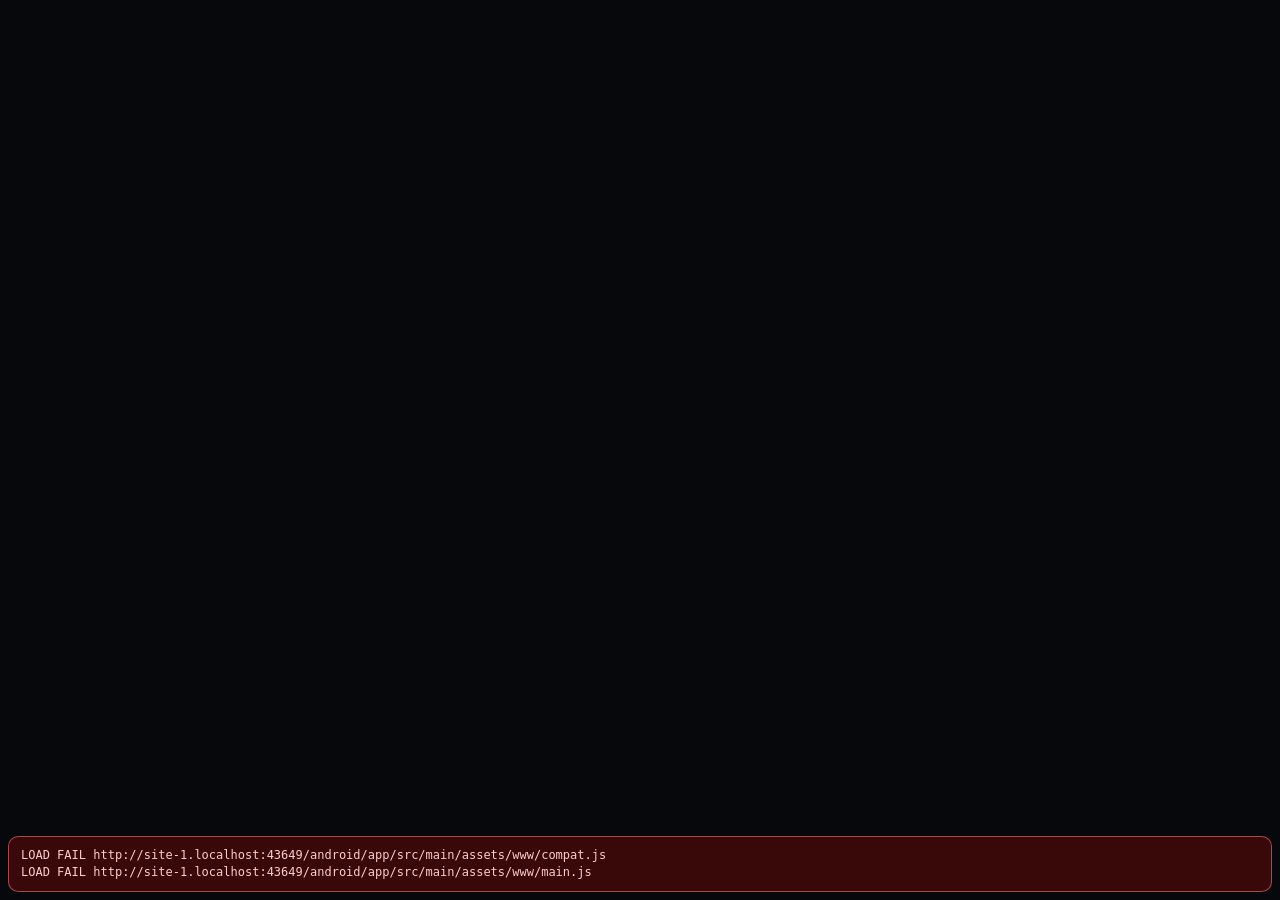
==== commit b1414de8: "Add Nothing OS, Cyberpunk, MacBook Glass, and Industrial visual styles with instant phone & desktop " ====
--- a/android/app/src/main/assets/www/index.html
+++ b/android/app/src/main/assets/www/index.html
@@ -7,6 +7,7 @@
 <link rel="stylesheet" href="style.css">
 <link rel="stylesheet" href="controls.css">
 <link rel="stylesheet" href="appearance.css">
+<link rel="stylesheet" href="themes.css">
 </head>
 <body>
 <canvas id="liveBg" aria-hidden="true"></canvas>
@@ -19,6 +20,7 @@
 
 <div id="overview" hidden>
   <div class="ov-head"><span data-i18n="panel.allPages">All pages</span> <small data-i18n="panel.overviewHint">tap one to jump · volume keys flip pages · long-press a page to come back here</small><span id="ovPcs"></span><button class="ov-pc" id="ovRules" hidden></button></div>
+  <div id="ovThemes"></div>
   <div id="ovGrid"></div>
 </div>
 
--- a/android/app/src/main/assets/www/style.css
+++ b/android/app/src/main/assets/www/style.css
@@ -719,10 +719,77 @@
 .key::after { content: ""; position: absolute; top: 0; right: 0; bottom: 0; left: 0; border-radius: inherit; box-shadow: inset 0 0 0 2px transparent; transition: box-shadow .2s; }
 .key.ok::after { box-shadow: inset 0 0 0 2px var(--ok); }
 .key.err::after { box-shadow: inset 0 0 0 2px var(--err); }
+.key.closed-ok::after { box-shadow: inset 0 0 0 2px rgba(248, 113, 113, .85); }
 .key.busy { opacity: .6; }
 .key.toggle::before { content: ""; position: absolute; top: 9px; right: 9px; width: 9px; height: 9px; border-radius: 50%; background: rgba(255, 255, 255, .16); transition: background .2s, box-shadow .2s; }
+.key.has-close.toggle::before { right: 34px; }
 .key.toggle.on::before { background: #4ade80; box-shadow: 0 0 9px #4ade80; }
 .key.toggle.on { filter: brightness(1.18) saturate(1.2); }
+.k-close {
+  position: absolute;
+  top: 6px;
+  right: 6px;
+  z-index: 3;
+  width: 24px;
+  height: 24px;
+  border-radius: 50%;
+  display: inline-flex;
+  align-items: center;
+  justify-content: center;
+  background: rgba(15, 20, 30, 0.52);
+  border: 1px solid rgba(255, 255, 255, 0.14);
+  color: rgba(226, 232, 240, 0.72);
+  transition: transform .12s ease, background .15s ease, color .15s ease, border-color .15s ease;
+}
+.k-close::before { content: ""; position: absolute; inset: -6px; }
+.k-close svg { width: 11px; height: 11px; pointer-events: none; }
+.k-close:active, .k-close.busy {
+  transform: scale(0.88);
+  background: rgba(239, 68, 68, 0.75);
+  border-color: rgba(248, 113, 113, 0.9);
+  color: #fff;
+}
+
+/* ---------- Laptop Control (MyASUS) ---------- */
+.w-asus { padding: 10px 12px; display: flex; flex-direction: column; gap: 8px; }
+.as-body { flex: 1; min-height: 0; display: flex; flex-direction: column; justify-content: space-between; gap: 8px; }
+.as-group { flex: 1; min-height: 0; display: flex; flex-direction: column; justify-content: center; gap: 5px; }
+.as-group.dimmed { opacity: .45; pointer-events: none; }
+.as-head { display: flex; align-items: center; gap: 6px; font-size: clamp(10.5px, 3.6cqh, 13px); color: var(--muted); }
+.as-ico { display: inline-flex; align-items: center; color: rgb(var(--ambient)); }
+.as-ico svg { width: 14px; height: 14px; }
+.as-lbl { font-weight: 600; color: var(--text); letter-spacing: .01em; }
+.as-val { margin-left: auto; font-size: 0.92em; font-weight: 700; color: rgb(var(--ambient)); }
+.as-seg { display: flex; gap: 7px; flex: 1; min-height: 0; max-height: 56px; }
+.as-btn {
+  flex: 1;
+  min-width: 0;
+  display: flex;
+  flex-direction: column;
+  align-items: center;
+  justify-content: center;
+  gap: 1px;
+  padding: 5px 8px;
+  border-radius: 12px;
+  background: rgba(255, 255, 255, 0.045);
+  border: 1px solid rgba(255, 255, 255, 0.10);
+  color: var(--muted);
+  transition: transform .12s ease, background .18s ease, border-color .18s ease, color .18s ease, box-shadow .18s ease;
+}
+.as-btn b { font-size: clamp(12px, 4.4cqh, 15px); font-weight: 700; white-space: nowrap; }
+.as-btn small { font-size: clamp(9.5px, 3.1cqh, 11px); opacity: .75; white-space: nowrap; overflow: hidden; text-overflow: ellipsis; max-width: 100%; }
+.as-btn:active { transform: scale(.96); }
+.as-btn.on {
+  background: rgba(var(--ambient), 0.22);
+  border-color: rgba(var(--ambient), 0.72);
+  color: #fff;
+  box-shadow: 0 0 16px rgba(var(--ambient), 0.22);
+}
+.as-btn.on.c-lo { background: rgba(56, 189, 248, 0.20); border-color: rgba(56, 189, 248, 0.75); box-shadow: 0 0 14px rgba(56, 189, 248, 0.22); }
+.as-btn.on.c-mid { background: rgba(34, 197, 94, 0.20); border-color: rgba(34, 197, 94, 0.75); box-shadow: 0 0 14px rgba(34, 197, 94, 0.22); }
+.as-btn.on.c-hi { background: rgba(45, 212, 191, 0.22); border-color: rgba(45, 212, 191, 0.8); box-shadow: 0 0 16px rgba(45, 212, 191, 0.26); }
+.as-btn.on.c-hot { background: rgba(249, 115, 22, 0.24); border-color: rgba(249, 115, 22, 0.82); box-shadow: 0 0 16px rgba(249, 115, 22, 0.28); }
+.as-btn:disabled { opacity: .55; }
 
 /* ---------- world clocks ---------- */
 .w-worldclock { padding: 6px 4px; }
--- a/android/app/src/main/assets/www/themes.css
+++ b/android/app/src/main/assets/www/themes.css
@@ -0,0 +1,712 @@
+/* ==========================================================================
+   PhoneBox Signature Visual Styles
+   - nothing    : Nothing OS (Dot-matrix OLED, stark monochrome, Nothing Red)
+   - cyberpunk  : Night City HUD (Chamfered corners, neon cyan/yellow/magenta)
+   - macglass   : macOS Liquid Glass (Deep frosted vibrancy & specular rims)
+   - industrial : Teenage Engineering / Braun CNC hardware & safety orange
+   ========================================================================== */
+
+/* ---------- Quick Style Strip inside #overview (Phone 1-tap switcher) ---------- */
+#ovThemes {
+  display: flex;
+  align-items: center;
+  gap: 7px;
+  overflow-x: auto;
+  scrollbar-width: none;
+  padding: 2px 0 4px;
+  flex: 0 0 auto;
+}
+#ovThemes::-webkit-scrollbar { display: none; }
+.ov-th-lbl {
+  font-size: 11px;
+  font-weight: 700;
+  letter-spacing: .12em;
+  text-transform: uppercase;
+  color: var(--muted);
+  white-space: nowrap;
+  padding-right: 4px;
+}
+.ov-th {
+  display: inline-flex;
+  align-items: center;
+  gap: 7px;
+  padding: 6px 12px;
+  border-radius: 999px;
+  border: 1px solid rgba(255, 255, 255, 0.14);
+  background: rgba(255, 255, 255, 0.05);
+  color: var(--text);
+  font-size: 12.5px;
+  font-weight: 600;
+  white-space: nowrap;
+  flex: 0 0 auto;
+  transition: transform .12s ease, border-color .18s ease, background .18s ease, box-shadow .18s ease;
+}
+.ov-th:active { transform: scale(.94); }
+.ov-th .sw {
+  width: 12px;
+  height: 12px;
+  border-radius: 50%;
+  border: 1px solid rgba(255, 255, 255, 0.32);
+  flex: 0 0 auto;
+}
+.ov-th.on {
+  border-color: var(--accent, #2dd4bf);
+  background: color-mix(in srgb, var(--accent, #2dd4bf) 22%, rgba(16, 20, 28, 0.92));
+  box-shadow: 0 0 0 1px color-mix(in srgb, var(--accent, #2dd4bf) 45%, transparent);
+}
+
+
+/* ==========================================================================
+   1. NOTHING OS (data-theme="nothing")
+   Dot-matrix OLED minimalism · Stark Monochrome · Signature Nothing Red
+   ========================================================================== */
+body[data-theme="nothing"] {
+  --bg: #050505;
+  --card: rgba(18, 18, 18, 0.86);
+  --card-hi: rgba(34, 34, 34, 0.94);
+  --line: rgba(255, 255, 255, 0.18);
+  --text: #f5f5f5;
+  --muted: #9a9a9a;
+  --dim: #616161;
+  --cpu: #ffffff;
+  --gpu: #d71921;
+  --ram: #d4d4d4;
+  --net: #d71921;
+  --up: #e5e5e5;
+  --ok: #ffffff;
+  --err: #d71921;
+  --ambient: 215, 25, 33;
+  font-family: "Roboto Mono", "Cascadia Mono", ui-monospace, SFMono-Regular, Menlo, Consolas, monospace;
+}
+body[data-theme="nothing"]::before {
+  opacity: 1 !important;
+  background:
+    radial-gradient(rgba(255, 255, 255, 0.11) 1px, transparent 1px) 0 0 / 12px 12px !important;
+  z-index: 0;
+}
+body[data-theme="nothing"] .card {
+  background: rgba(16, 16, 16, 0.84);
+  backdrop-filter: blur(8px);
+  -webkit-backdrop-filter: blur(8px);
+  border: 1px solid rgba(255, 255, 255, 0.17);
+  border-radius: clamp(16px, 8cqmin, 24px);
+  box-shadow: inset 0 0 0 1px rgba(255, 255, 255, 0.03);
+}
+body[data-theme="nothing"] .w-title,
+body[data-theme="nothing"] .s-label,
+body[data-theme="nothing"] .t-label,
+body[data-theme="nothing"] .g-label,
+body[data-theme="nothing"] .as-lbl {
+  letter-spacing: .16em;
+  text-transform: uppercase;
+}
+body[data-theme="nothing"] .clock {
+  font-weight: 300;
+  letter-spacing: -0.05em;
+  color: #ffffff;
+  text-shadow: 0 0 1px rgba(255, 255, 255, 0.35);
+}
+body[data-theme="nothing"] .clock .colon {
+  color: #d71921;
+  opacity: 1;
+  text-shadow: 0 0 12px rgba(215, 25, 33, 0.7);
+}
+body[data-theme="nothing"] .clock .colon.dim { opacity: .22; text-shadow: none; }
+body[data-theme="nothing"] .dot.on {
+  background: #d71921;
+  box-shadow: 0 0 10px rgba(215, 25, 33, 0.9);
+}
+body[data-theme="nothing"] .date {
+  color: #b5b5b5;
+  text-transform: uppercase;
+  letter-spacing: .08em;
+  font-size: clamp(10px, 6.2cqh, 15px);
+}
+body[data-theme="nothing"] .wx-temp {
+  font-weight: 500;
+  color: #ffffff;
+}
+body[data-theme="nothing"] .wx-notif {
+  background: rgba(18, 18, 18, 0.92);
+  border: 1px dotted rgba(255, 255, 255, 0.32);
+  border-radius: 16px;
+}
+body[data-theme="nothing"] .wx-n-bar { background: #d71921; }
+body[data-theme="nothing"] .wx-n-ico { background: rgba(215, 25, 33, 0.18); color: #ff454d; }
+body[data-theme="nothing"] .art-wrap {
+  border-radius: 16px;
+  border: 1px solid rgba(255, 255, 255, 0.2);
+  box-shadow: none;
+}
+body[data-theme="nothing"] .m-app { color: #d71921; letter-spacing: .16em; }
+body[data-theme="nothing"] .ic.play {
+  background: #d71921;
+  color: #ffffff;
+  box-shadow: 0 0 18px rgba(215, 25, 33, 0.45);
+}
+body[data-theme="nothing"] .fill,
+body[data-theme="nothing"] .fill::after { background: #d71921; }
+body[data-theme="nothing"] input[type=range]::-webkit-slider-runnable-track {
+  background: linear-gradient(to right, #d71921 var(--p, 50%), rgba(255, 255, 255, .18) var(--p, 50%));
+}
+body[data-theme="nothing"] input[type=range]::-webkit-slider-thumb { background: #ffffff; }
+body[data-theme="nothing"] .key {
+  background: radial-gradient(rgba(255, 255, 255, 0.06) 1px, transparent 1px) 0 0 / 8px 8px, #121212 !important;
+  border: 1px dotted rgba(255, 255, 255, 0.26) !important;
+  border-radius: 20px;
+}
+body[data-theme="nothing"] .key .k-label {
+  text-transform: uppercase;
+  letter-spacing: .08em;
+  font-size: clamp(9.5px, 3.2cqmin, 12.5px);
+}
+body[data-theme="nothing"] .key.toggle.on::before {
+  background: #d71921;
+  box-shadow: 0 0 10px #d71921;
+}
+body[data-theme="nothing"] .k-close {
+  border: 1px dotted rgba(255, 255, 255, 0.3);
+  background: rgba(0, 0, 0, 0.72);
+}
+body[data-theme="nothing"] .as-ico,
+body[data-theme="nothing"] .as-val { color: #d71921; }
+body[data-theme="nothing"] .as-btn {
+  border-radius: 999px;
+  background: #141414;
+  border: 1px dotted rgba(255, 255, 255, 0.24);
+  color: #a3a3a3;
+}
+body[data-theme="nothing"] .as-btn.on,
+body[data-theme="nothing"] .as-btn.on.c-lo,
+body[data-theme="nothing"] .as-btn.on.c-mid,
+body[data-theme="nothing"] .as-btn.on.c-hi {
+  background: #f4f4f4;
+  border: 1px solid #ffffff;
+  color: #080808;
+  box-shadow: 0 0 14px rgba(255, 255, 255, 0.16);
+}
+body[data-theme="nothing"] .as-btn.on.c-hot {
+  background: #d71921;
+  border: 1px solid #ff3b43;
+  color: #ffffff;
+  box-shadow: 0 0 16px rgba(215, 25, 33, 0.45);
+}
+body[data-theme="nothing"] .as-btn.on small { opacity: .82; }
+body[data-theme="nothing"] #dots i { border-radius: 99px; background: rgba(255, 255, 255, 0.24); }
+body[data-theme="nothing"] #dots i.on { background: #d71921; box-shadow: 0 0 8px rgba(215, 25, 33, 0.8); }
+body[data-theme="nothing"] .chip {
+  background: transparent;
+  border: 1px dotted rgba(255, 255, 255, 0.24);
+  border-radius: 999px;
+}
+body[data-theme="nothing"] .track { background: rgba(255, 255, 255, 0.14); border-radius: 99px; }
+body[data-theme="nothing"] #overview { background: #050505; }
+body[data-theme="nothing"] .ov-tile { background: #121212; border: 1px dotted rgba(255, 255, 255, 0.24); border-radius: 18px; }
+body[data-theme="nothing"] .ov-tile.on { border-style: solid; border-color: #d71921; box-shadow: 0 0 0 2px rgba(215, 25, 33, 0.35); }
+
+
+/* ==========================================================================
+   2. CYBERPUNK 2077 (data-theme="cyberpunk")
+   Night City Neon HUD · Chamfered Corners · Yellow / Cyan / Magenta
+   ========================================================================== */
+body[data-theme="cyberpunk"] {
+  --bg: #05040f;
+  --card: rgba(11, 10, 28, 0.80);
+  --card-hi: rgba(22, 18, 52, 0.90);
+  --line: rgba(0, 240, 255, 0.34);
+  --text: #eefaff;
+  --muted: #7dd3e8;
+  --dim: #46788e;
+  --cpu: #00f0ff;
+  --gpu: #fcee0a;
+  --ram: #ff2a6d;
+  --net: #fcee0a;
+  --up: #00f0ff;
+  --ok: #05ffa1;
+  --err: #ff2a6d;
+  --ambient: 0, 240, 255;
+  font-family: "Bahnschrift", "Roboto Condensed", "Segoe UI", system-ui, sans-serif;
+}
+/* Subtle CRT scanline sheen across viewport */
+body[data-theme="cyberpunk"]::after {
+  content: "";
+  position: fixed;
+  inset: 0;
+  z-index: 4;
+  pointer-events: none;
+  background: repeating-linear-gradient(
+    to bottom,
+    rgba(0, 240, 255, 0.025) 0px,
+    rgba(0, 240, 255, 0.025) 1px,
+    transparent 1px,
+    transparent 4px
+  );
+}
+body[data-theme="cyberpunk"] .card {
+  background: linear-gradient(155deg, rgba(16, 13, 40, 0.82), rgba(7, 8, 22, 0.88));
+  backdrop-filter: blur(10px);
+  -webkit-backdrop-filter: blur(10px);
+  border: 1px solid rgba(0, 240, 255, 0.38);
+  border-top: 2px solid rgba(252, 238, 10, 0.82);
+  border-radius: 3px;
+  clip-path: polygon(0 0, calc(100% - 14px) 0, 100% 14px, 100% 100%, 14px 100%, 0 calc(100% - 14px));
+  box-shadow:
+    inset 0 0 18px rgba(0, 240, 255, 0.08),
+    0 0 20px rgba(0, 240, 255, 0.10);
+}
+body[data-theme="cyberpunk"] .w-title,
+body[data-theme="cyberpunk"] .s-label,
+body[data-theme="cyberpunk"] .t-label,
+body[data-theme="cyberpunk"] .g-label {
+  letter-spacing: .16em;
+  text-transform: uppercase;
+  text-shadow: 0 0 10px currentColor;
+}
+body[data-theme="cyberpunk"] .clock {
+  font-family: "Roboto Mono", "Cascadia Mono", ui-monospace, monospace;
+  font-weight: 700;
+  color: #fcee0a;
+  letter-spacing: -0.03em;
+  text-shadow: 0 0 16px rgba(252, 238, 10, 0.45), 2px 0 0 rgba(255, 42, 109, 0.55);
+}
+body[data-theme="cyberpunk"] .clock .colon {
+  color: #ff2a6d;
+  opacity: 1;
+  text-shadow: 0 0 12px rgba(255, 42, 109, 0.85);
+}
+body[data-theme="cyberpunk"] .clock .colon.dim { opacity: .25; }
+body[data-theme="cyberpunk"] .clock .sec { color: #00f0ff; }
+body[data-theme="cyberpunk"] .dot.on {
+  background: #05ffa1;
+  box-shadow: 0 0 10px #05ffa1;
+}
+body[data-theme="cyberpunk"] .date {
+  color: #00f0ff;
+  text-transform: uppercase;
+  letter-spacing: .12em;
+  text-shadow: 0 0 8px rgba(0, 240, 255, 0.4);
+}
+body[data-theme="cyberpunk"] .wx-temp {
+  color: #fcee0a;
+  font-weight: 700;
+  text-shadow: 0 0 10px rgba(252, 238, 10, 0.4);
+}
+body[data-theme="cyberpunk"] .wx-notif {
+  background: rgba(12, 10, 32, 0.90);
+  border: 1px solid rgba(255, 42, 109, 0.65);
+  border-radius: 3px;
+  clip-path: polygon(0 0, calc(100% - 10px) 0, 100% 10px, 100% 100%, 0 100%);
+  box-shadow: 0 0 16px rgba(255, 42, 109, 0.25);
+}
+body[data-theme="cyberpunk"] .wx-n-bar { background: #fcee0a; box-shadow: 0 0 8px #fcee0a; }
+body[data-theme="cyberpunk"] .wx-n-ico { background: rgba(0, 240, 255, 0.16); color: #00f0ff; border-radius: 2px; }
+body[data-theme="cyberpunk"] .art-wrap {
+  border-radius: 4px;
+  border: 1px solid rgba(0, 240, 255, 0.55);
+  box-shadow: 0 0 18px rgba(0, 240, 255, 0.28);
+}
+body[data-theme="cyberpunk"] .m-app { color: #fcee0a; text-shadow: 0 0 8px rgba(252, 238, 10, 0.45); }
+body[data-theme="cyberpunk"] .ic.play {
+  background: #fcee0a;
+  color: #070514;
+  border-radius: 6px;
+  clip-path: polygon(0 0, calc(100% - 8px) 0, 100% 8px, 100% 100%, 8px 100%, 0 calc(100% - 8px));
+  box-shadow: 0 0 18px rgba(252, 238, 10, 0.55);
+}
+body[data-theme="cyberpunk"] .fill,
+body[data-theme="cyberpunk"] .fill::after {
+  background: #00f0ff;
+  box-shadow: 0 0 10px rgba(0, 240, 255, 0.75);
+}
+body[data-theme="cyberpunk"] input[type=range]::-webkit-slider-runnable-track {
+  background: linear-gradient(to right, #00f0ff var(--p, 50%), rgba(255, 42, 109, 0.28) var(--p, 50%));
+}
+body[data-theme="cyberpunk"] input[type=range]::-webkit-slider-thumb {
+  background: #fcee0a;
+  border-radius: 2px;
+  box-shadow: 0 0 10px rgba(252, 238, 10, 0.7);
+}
+body[data-theme="cyberpunk"] .key {
+  background: linear-gradient(155deg, rgba(16, 14, 44, 0.86), rgba(8, 7, 24, 0.92)) !important;
+  border: 1px solid rgba(0, 240, 255, 0.42) !important;
+  border-left: 3px solid #fcee0a !important;
+  border-radius: 3px;
+  clip-path: polygon(0 0, calc(100% - 12px) 0, 100% 12px, 100% 100%, 0 100%);
+  box-shadow: inset 0 0 14px rgba(0, 240, 255, 0.08);
+}
+body[data-theme="cyberpunk"] .key .k-label {
+  text-transform: uppercase;
+  letter-spacing: .09em;
+  font-weight: 700;
+  color: #eefaff;
+}
+body[data-theme="cyberpunk"] .key.toggle.on::before {
+  background: #fcee0a;
+  box-shadow: 0 0 10px #fcee0a;
+}
+body[data-theme="cyberpunk"] .k-close {
+  border-radius: 2px;
+  border: 1px solid rgba(255, 42, 109, 0.7);
+  background: rgba(255, 42, 109, 0.2);
+  color: #ff6b9d;
+}
+body[data-theme="cyberpunk"] .as-ico,
+body[data-theme="cyberpunk"] .as-val { color: #fcee0a; text-shadow: 0 0 8px rgba(252, 238, 10, 0.45); }
+body[data-theme="cyberpunk"] .as-lbl { text-transform: uppercase; letter-spacing: .08em; }
+body[data-theme="cyberpunk"] .as-btn {
+  border-radius: 2px;
+  clip-path: polygon(0 0, calc(100% - 9px) 0, 100% 9px, 100% 100%, 9px 100%, 0 calc(100% - 9px));
+  background: rgba(14, 13, 38, 0.82);
+  border: 1px solid rgba(0, 240, 255, 0.32);
+  color: #82c8db;
+}
+body[data-theme="cyberpunk"] .as-btn.on,
+body[data-theme="cyberpunk"] .as-btn.on.c-lo,
+body[data-theme="cyberpunk"] .as-btn.on.c-mid,
+body[data-theme="cyberpunk"] .as-btn.on.c-hi {
+  background: #00f0ff;
+  border-color: #9ff9ff;
+  color: #050512;
+  box-shadow: 0 0 18px rgba(0, 240, 255, 0.55);
+}
+body[data-theme="cyberpunk"] .as-btn.on.c-hot {
+  background: #fcee0a;
+  border-color: #fff88a;
+  color: #080614;
+  box-shadow: 0 0 18px rgba(252, 238, 10, 0.6);
+}
+body[data-theme="cyberpunk"] .chip {
+  border-radius: 2px;
+  background: rgba(0, 240, 255, 0.10);
+  border: 1px solid rgba(0, 240, 255, 0.28);
+  color: #bff8ff;
+}
+body[data-theme="cyberpunk"] .track { border-radius: 1px; background: rgba(0, 240, 255, 0.16); }
+body[data-theme="cyberpunk"] #dots i { border-radius: 1px; background: rgba(0, 240, 255, 0.3); }
+body[data-theme="cyberpunk"] #dots i.on { background: #fcee0a; box-shadow: 0 0 10px #fcee0a; }
+body[data-theme="cyberpunk"] #overview { background: #05040f; }
+body[data-theme="cyberpunk"] .ov-tile {
+  background: rgba(14, 12, 36, 0.9);
+  border: 1px solid rgba(0, 240, 255, 0.35);
+  border-radius: 3px;
+  clip-path: polygon(0 0, calc(100% - 12px) 0, 100% 12px, 100% 100%, 0 100%);
+}
+body[data-theme="cyberpunk"] .ov-tile.on { border-color: #fcee0a; box-shadow: 0 0 14px rgba(252, 238, 10, 0.32); }
+
+
+/* ==========================================================================
+   3. MACBOOK LIQUID GLASS (data-theme="macglass")
+   Apple macOS Sonoma / Sequoia Liquid Glass · Deep Vibrancy & Specular Rims
+   ========================================================================== */
+body[data-theme="macglass"] {
+  --bg: #0c1426;
+  --card: rgba(255, 255, 255, 0.13);
+  --card-hi: rgba(255, 255, 255, 0.22);
+  --line: rgba(255, 255, 255, 0.26);
+  --text: #ffffff;
+  --muted: rgba(235, 244, 255, 0.78);
+  --dim: rgba(220, 234, 255, 0.52);
+  --cpu: #5ac8fa;
+  --gpu: #34c759;
+  --ram: #bf5af2;
+  --net: #ff9f0a;
+  --up: #64d2ff;
+  --ok: #30d158;
+  --err: #ff453a;
+  --ambient: 90, 200, 250;
+  font-family: -apple-system, BlinkMacSystemFont, "SF Pro Display", "SF Pro Text", "Segoe UI", system-ui, sans-serif;
+}
+body[data-theme="macglass"] .card {
+  background: linear-gradient(
+    148deg,
+    rgba(255, 255, 255, 0.20) 0%,
+    rgba(255, 255, 255, 0.08) 48%,
+    rgba(255, 255, 255, 0.14) 100%
+  );
+  backdrop-filter: blur(28px) saturate(195%) brightness(1.06);
+  -webkit-backdrop-filter: blur(28px) saturate(195%) brightness(1.06);
+  border: 1px solid rgba(255, 255, 255, 0.28);
+  border-radius: clamp(16px, 8cqmin, 24px);
+  box-shadow:
+    0 14px 36px rgba(0, 0, 0, 0.34),
+    inset 0 1.5px 0 rgba(255, 255, 255, 0.44),
+    inset 0 -1px 0 rgba(255, 255, 255, 0.10);
+}
+body[data-theme="macglass"] .clock {
+  font-weight: 300;
+  letter-spacing: -0.04em;
+  color: #ffffff;
+  text-shadow: 0 6px 26px rgba(0, 0, 0, 0.32);
+}
+body[data-theme="macglass"] .date,
+body[data-theme="macglass"] .wx-temp,
+body[data-theme="macglass"] .wx-meta {
+  text-shadow: 0 2px 12px rgba(0, 0, 0, 0.30);
+}
+body[data-theme="macglass"] .wx-notif {
+  background: linear-gradient(145deg, rgba(255, 255, 255, 0.22), rgba(255, 255, 255, 0.10));
+  backdrop-filter: blur(28px) saturate(200%);
+  -webkit-backdrop-filter: blur(28px) saturate(200%);
+  border: 1px solid rgba(255, 255, 255, 0.32);
+  border-radius: 18px;
+  box-shadow: 0 10px 28px rgba(0, 0, 0, 0.28), inset 0 1px 0 rgba(255, 255, 255, 0.45);
+}
+body[data-theme="macglass"] .wx-n-text { color: rgba(255, 255, 255, 0.86); }
+body[data-theme="macglass"] .art-wrap {
+  border-radius: clamp(12px, 7cqh, 20px);
+  border: 1px solid rgba(255, 255, 255, 0.32);
+  box-shadow: 0 12px 30px rgba(0, 0, 0, 0.38);
+}
+body[data-theme="macglass"] .ic.play {
+  background: rgba(255, 255, 255, 0.92);
+  color: #0d1424;
+  box-shadow: 0 6px 20px rgba(0, 0, 0, 0.28), inset 0 1px 0 #ffffff;
+}
+body[data-theme="macglass"] .key {
+  background: linear-gradient(155deg, rgba(255, 255, 255, 0.20), rgba(255, 255, 255, 0.08)) !important;
+  backdrop-filter: blur(26px) saturate(190%);
+  -webkit-backdrop-filter: blur(26px) saturate(190%);
+  border: 1px solid rgba(255, 255, 255, 0.28) !important;
+  border-radius: 20px;
+  box-shadow:
+    0 10px 26px rgba(0, 0, 0, 0.26),
+    inset 0 1.5px 0 rgba(255, 255, 255, 0.44);
+}
+body[data-theme="macglass"] .key .k-label {
+  color: #ffffff;
+  font-weight: 600;
+  text-shadow: 0 1px 6px rgba(0, 0, 0, 0.28);
+}
+body[data-theme="macglass"] .k-close {
+  background: rgba(255, 255, 255, 0.16);
+  backdrop-filter: blur(12px);
+  border: 1px solid rgba(255, 255, 255, 0.28);
+  color: #ffffff;
+}
+body[data-theme="macglass"] .as-ico,
+body[data-theme="macglass"] .as-val { color: #7dd3fc; }
+body[data-theme="macglass"] .as-btn {
+  border-radius: 16px;
+  background: rgba(255, 255, 255, 0.12);
+  border: 1px solid rgba(255, 255, 255, 0.22);
+  color: rgba(255, 255, 255, 0.85);
+  box-shadow: inset 0 1px 0 rgba(255, 255, 255, 0.26);
+}
+body[data-theme="macglass"] .as-btn.on,
+body[data-theme="macglass"] .as-btn.on.c-lo,
+body[data-theme="macglass"] .as-btn.on.c-mid,
+body[data-theme="macglass"] .as-btn.on.c-hi {
+  background: linear-gradient(160deg, rgba(10, 132, 255, 0.85), rgba(56, 189, 248, 0.72));
+  border-color: rgba(255, 255, 255, 0.55);
+  color: #ffffff;
+  box-shadow: 0 6px 20px rgba(10, 132, 255, 0.36), inset 0 1px 0 rgba(255, 255, 255, 0.55);
+}
+body[data-theme="macglass"] .as-btn.on.c-hot {
+  background: linear-gradient(160deg, rgba(255, 159, 10, 0.88), rgba(255, 95, 86, 0.78));
+  border-color: rgba(255, 255, 255, 0.55);
+  color: #ffffff;
+  box-shadow: 0 6px 20px rgba(255, 159, 10, 0.36), inset 0 1px 0 rgba(255, 255, 255, 0.55);
+}
+body[data-theme="macglass"] .chip {
+  background: rgba(255, 255, 255, 0.16);
+  border: 1px solid rgba(255, 255, 255, 0.22);
+  color: #ffffff;
+  border-radius: 999px;
+}
+body[data-theme="macglass"] #dots {
+  background: rgba(255, 255, 255, 0.14);
+  backdrop-filter: blur(20px) saturate(180%);
+  -webkit-backdrop-filter: blur(20px) saturate(180%);
+  border: 1px solid rgba(255, 255, 255, 0.24);
+  box-shadow: inset 0 1px 0 rgba(255, 255, 255, 0.35);
+  margin-bottom: 3px;
+}
+body[data-theme="macglass"] #dots i.on { background: #ffffff; }
+body[data-theme="macglass"] #overview {
+  background: rgba(12, 20, 38, 0.72);
+  backdrop-filter: blur(28px) saturate(180%);
+  -webkit-backdrop-filter: blur(28px) saturate(180%);
+}
+body[data-theme="macglass"] .ov-tile {
+  background: rgba(255, 255, 255, 0.12);
+  border: 1px solid rgba(255, 255, 255, 0.24);
+  border-radius: 18px;
+  box-shadow: inset 0 1px 0 rgba(255, 255, 255, 0.32);
+}
+
+
+/* ==========================================================================
+   4. INDUSTRIAL (data-theme="industrial")
+   Teenage Engineering / Braun CNC Anodized Gunmetal · Tactile Hardware · Orange
+   ========================================================================== */
+body[data-theme="industrial"] {
+  --bg: #17191d;
+  --card: #22252b;
+  --card-hi: #2b3038;
+  --line: #3c424d;
+  --text: #eceef2;
+  --muted: #98a0ac;
+  --dim: #666e7a;
+  --cpu: #ff5a1f;
+  --gpu: #f59e0b;
+  --ram: #cbd5e1;
+  --net: #ff5a1f;
+  --up: #60a5fa;
+  --ok: #22c55e;
+  --err: #ef4444;
+  --ambient: 255, 90, 31;
+  font-family: "Roboto Mono", "Cascadia Mono", ui-monospace, SFMono-Regular, Menlo, Consolas, monospace;
+}
+body[data-theme="industrial"] .card {
+  /* Machined gunmetal aluminum plate with 4 subtle corner rivet dots */
+  background:
+    radial-gradient(circle 2px at 10px 10px, rgba(255, 255, 255, 0.20) 55%, rgba(0, 0, 0, 0.55) 75%, transparent 100%),
+    radial-gradient(circle 2px at calc(100% - 10px) 10px, rgba(255, 255, 255, 0.20) 55%, rgba(0, 0, 0, 0.55) 75%, transparent 100%),
+    radial-gradient(circle 2px at 10px calc(100% - 10px), rgba(255, 255, 255, 0.20) 55%, rgba(0, 0, 0, 0.55) 75%, transparent 100%),
+    radial-gradient(circle 2px at calc(100% - 10px) calc(100% - 10px), rgba(255, 255, 255, 0.20) 55%, rgba(0, 0, 0, 0.55) 75%, transparent 100%),
+    linear-gradient(180deg, rgba(40, 44, 51, 0.94) 0%, rgba(28, 31, 36, 0.96) 100%);
+  backdrop-filter: none;
+  -webkit-backdrop-filter: none;
+  border: 1px solid #3c424d;
+  border-radius: 6px;
+  box-shadow:
+    inset 0 1px 0 rgba(255, 255, 255, 0.13),
+    inset 0 -2px 0 rgba(0, 0, 0, 0.52),
+    0 5px 14px rgba(0, 0, 0, 0.44);
+}
+body[data-theme="industrial"] .w-title,
+body[data-theme="industrial"] .s-label,
+body[data-theme="industrial"] .t-label,
+body[data-theme="industrial"] .g-label {
+  letter-spacing: .16em;
+  text-transform: uppercase;
+}
+body[data-theme="industrial"] .clock {
+  font-weight: 600;
+  color: #f3f4f6;
+  letter-spacing: -0.04em;
+  text-shadow: 0 2px 0 rgba(0, 0, 0, 0.65);
+}
+body[data-theme="industrial"] .clock .colon {
+  color: #ff5a1f;
+  opacity: 1;
+  text-shadow: 0 0 10px rgba(255, 90, 31, 0.65);
+}
+body[data-theme="industrial"] .clock .colon.dim { opacity: .25; text-shadow: none; }
+body[data-theme="industrial"] .dot.on {
+  background: #ff5a1f;
+  box-shadow: 0 0 8px rgba(255, 90, 31, 0.85);
+}
+body[data-theme="industrial"] .date {
+  color: #aeb6c2;
+  text-transform: uppercase;
+  letter-spacing: .09em;
+  font-size: clamp(10px, 6.2cqh, 15px);
+}
+body[data-theme="industrial"] .wx-temp {
+  color: #ff5a1f;
+  font-weight: 700;
+}
+body[data-theme="industrial"] .wx-notif {
+  background: linear-gradient(180deg, #272b32, #1d2026);
+  border: 1px solid #444b57;
+  border-radius: 5px;
+  box-shadow: inset 0 1px 0 rgba(255, 255, 255, 0.10), 0 4px 12px rgba(0, 0, 0, 0.45);
+}
+body[data-theme="industrial"] .wx-n-bar { background: #ff5a1f; }
+body[data-theme="industrial"] .wx-n-ico { background: rgba(255, 90, 31, 0.16); color: #ff7847; border-radius: 3px; }
+body[data-theme="industrial"] .art-wrap {
+  border-radius: 5px;
+  border: 2px solid #3c424d;
+  box-shadow: 0 4px 12px rgba(0, 0, 0, 0.55);
+}
+body[data-theme="industrial"] .m-app { color: #ff5a1f; }
+body[data-theme="industrial"] .ic.play {
+  background: linear-gradient(180deg, #ff6c33, #e04712);
+  color: #121417;
+  box-shadow:
+    inset 0 1px 0 rgba(255, 255, 255, 0.35),
+    inset 0 -2px 0 rgba(0, 0, 0, 0.38),
+    0 4px 12px rgba(0, 0, 0, 0.45);
+}
+body[data-theme="industrial"] .fill,
+body[data-theme="industrial"] .fill::after { background: #ff5a1f; }
+body[data-theme="industrial"] input[type=range]::-webkit-slider-runnable-track {
+  background: linear-gradient(to right, #ff5a1f var(--p, 50%), #373d47 var(--p, 50%));
+  border-radius: 2px;
+}
+body[data-theme="industrial"] input[type=range]::-webkit-slider-thumb {
+  background: #eceef2;
+  border-radius: 3px;
+  border: 1px solid #14161a;
+}
+body[data-theme="industrial"] .key {
+  background: linear-gradient(180deg, #2d323a 0%, #21252c 100%) !important;
+  border: 1px solid #444b57 !important;
+  border-radius: 6px;
+  box-shadow:
+    inset 0 1px 0 rgba(255, 255, 255, 0.14),
+    inset 0 -3px 0 rgba(0, 0, 0, 0.58),
+    0 4px 10px rgba(0, 0, 0, 0.42);
+  transition: transform .08s ease, box-shadow .08s ease;
+}
+body[data-theme="industrial"] .key:active {
+  transform: translateY(2px) scale(.98);
+  box-shadow: inset 0 2px 5px rgba(0, 0, 0, 0.65);
+}
+body[data-theme="industrial"] .key .k-label {
+  text-transform: uppercase;
+  letter-spacing: .08em;
+  font-size: clamp(9.5px, 3.2cqmin, 12.5px);
+  font-weight: 600;
+}
+body[data-theme="industrial"] .key.toggle.on::before {
+  background: #ff5a1f;
+  box-shadow: 0 0 9px #ff5a1f;
+}
+body[data-theme="industrial"] .k-close {
+  border-radius: 4px;
+  border: 1px solid #4c5360;
+  background: #1a1d22;
+}
+body[data-theme="industrial"] .as-ico,
+body[data-theme="industrial"] .as-val { color: #ff5a1f; }
+body[data-theme="industrial"] .as-lbl { text-transform: uppercase; letter-spacing: .08em; }
+body[data-theme="industrial"] .as-btn {
+  border-radius: 5px;
+  background: linear-gradient(180deg, #2d323a, #21252b);
+  border: 1px solid #454c58;
+  color: #aeb6c2;
+  box-shadow: inset 0 1px 0 rgba(255, 255, 255, 0.10), inset 0 -2px 0 rgba(0, 0, 0, 0.5);
+}
+body[data-theme="industrial"] .as-btn:active {
+  transform: translateY(1px);
+  box-shadow: inset 0 2px 4px rgba(0, 0, 0, 0.55);
+}
+body[data-theme="industrial"] .as-btn.on,
+body[data-theme="industrial"] .as-btn.on.c-lo,
+body[data-theme="industrial"] .as-btn.on.c-mid,
+body[data-theme="industrial"] .as-btn.on.c-hi,
+body[data-theme="industrial"] .as-btn.on.c-hot {
+  background: linear-gradient(180deg, #ff6c33, #e64a15);
+  border-color: #ff9468;
+  color: #111317;
+  box-shadow: inset 0 1px 0 rgba(255, 255, 255, 0.35), 0 0 14px rgba(255, 90, 31, 0.35);
+}
+body[data-theme="industrial"] .as-btn.on small { opacity: .88; color: #191c22; font-weight: 600; }
+body[data-theme="industrial"] .chip {
+  border-radius: 3px;
+  background: #1a1d22;
+  border: 1px solid #3c424d;
+  color: #d4d8df;
+}
+body[data-theme="industrial"] .track { border-radius: 2px; background: #14171b; border: 1px solid #353b45; }
+body[data-theme="industrial"] #dots i { border-radius: 2px; background: #4a515e; }
+body[data-theme="industrial"] #dots i.on { background: #ff5a1f; box-shadow: 0 0 8px rgba(255, 90, 31, 0.7); }
+body[data-theme="industrial"] #overview { background: #17191d; }
+body[data-theme="industrial"] .ov-tile {
+  background: linear-gradient(180deg, #272b32, #1e2127);
+  border: 1px solid #3f4652;
+  border-radius: 6px;
+}
+body[data-theme="industrial"] .ov-tile.on { border-color: #ff5a1f; box-shadow: 0 0 0 2px rgba(255, 90, 31, 0.32); }
